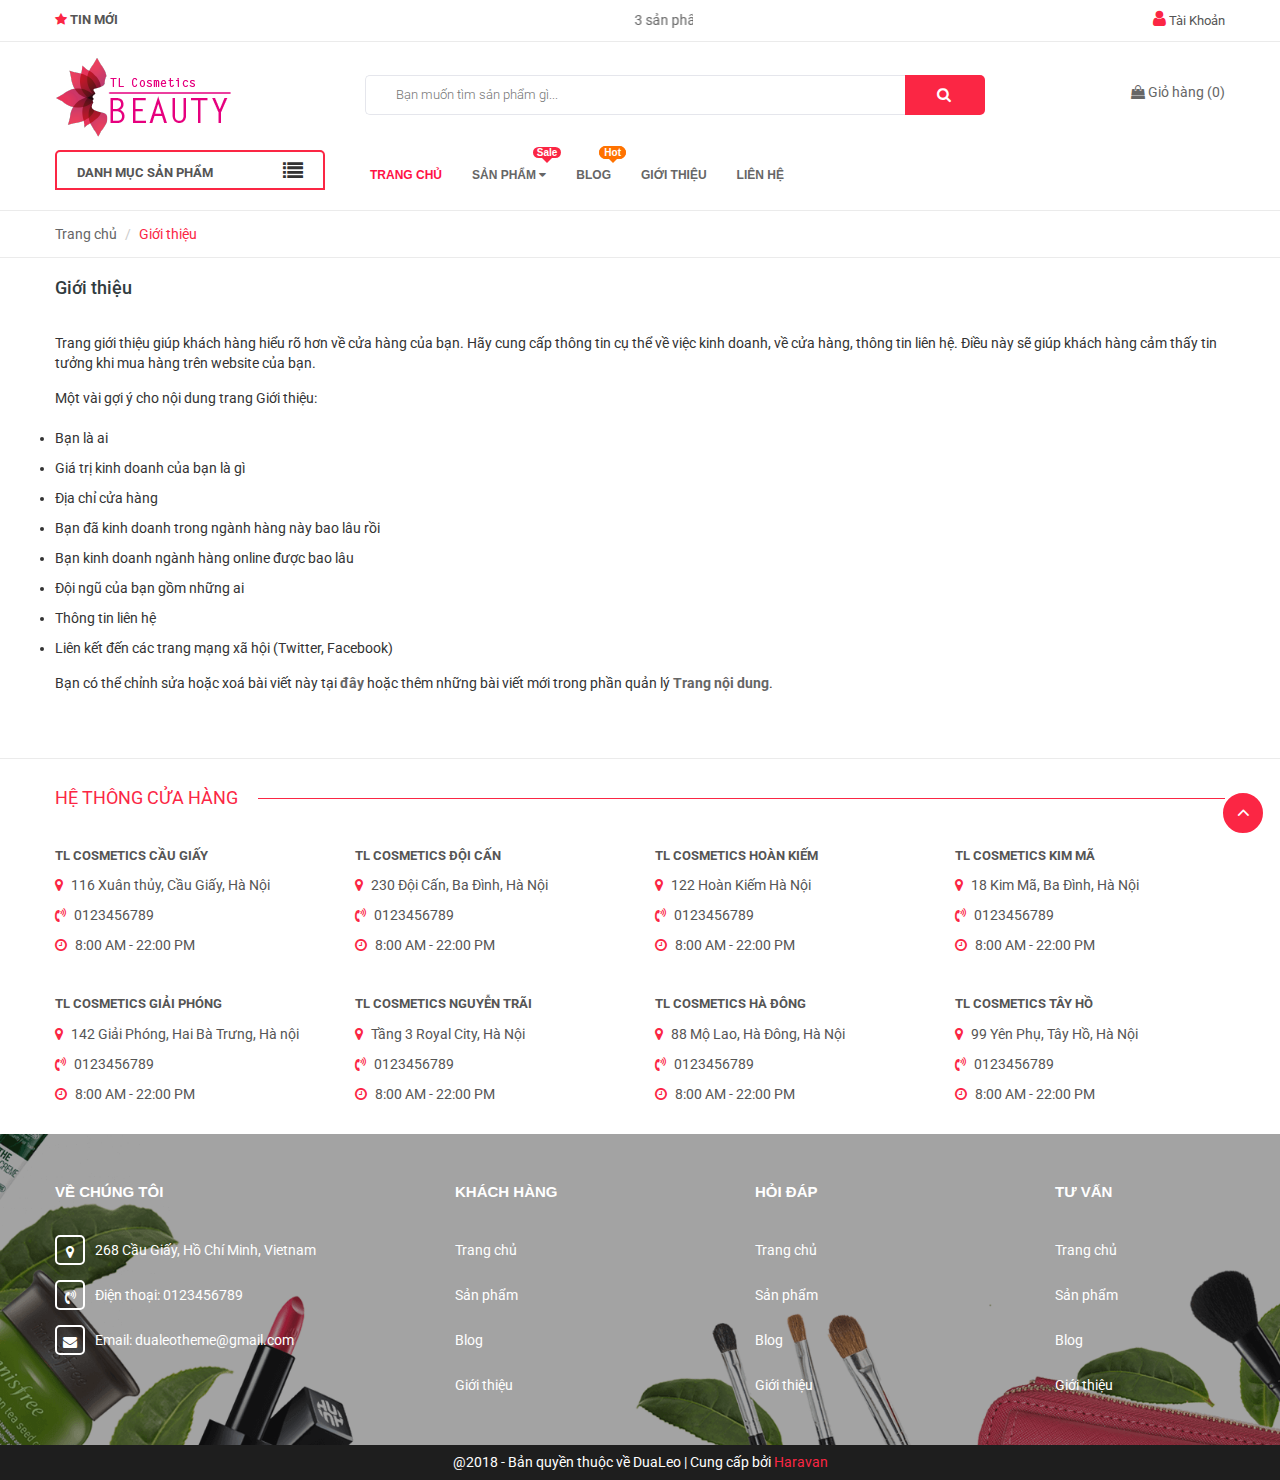
==== gioithieu.html @ 237da5cd "adf" ====
<!DOCTYPE html>
<html lang="en">
<head>
	<meta charset="UTF-8">
	    <meta http-equiv="X-UA-Compatible" content="IE=edge">
    <meta name="viewport" content="width=device-width, initial-scale=1, maximum-scale=1" />
	<title>BEAUTY</title>
	  <meta charset="utf-8">
	<meta name="viewport" content="width=device-width, initial-scale=1">
		<title>Giới Thiệu</title>
		    <link rel="stylesheet" href="css/owl.carousel.min.css">
    <link rel="stylesheet" href="css/slick.css">
    <link rel="stylesheet" href="css/slick-theme.css">
    <link rel="stylesheet" href="css/owl.theme.default.min.css">
	<link href="https://fonts.googleapis.com/css?family=Roboto:100,300,400,500,700,900" rel="stylesheet">
	<link rel="stylesheet" type="text/css" href="css/style.css" media="all">
	<link rel="stylesheet" type="text/css" href="css/style-mobi.css" media="all">
	<link rel="stylesheet" type="text/css" href="css/bootstrap.css" media="all">
	<link rel="stylesheet" href="https://cdnjs.cloudflare.com/ajax/libs/font-awesome/4.7.0/css/font-awesome.min.css">
	<link rel="stylesheet" href="js/owl-carousel/owl.carousel.css">
	<link rel="shortcut icon" href="img/logo.png" />
</head>
<body>
	<nav id="nav-mobile" class="hidden-md hidden-lg mm-menu mm-offcanvas  ">
	<div class="mm-panels">
	<div class="mm-panel mm-hasnavbar " id="mm-1">
		<div class="mm-navbar"><a class="mm-title">Danh mục</a></div>
		<ul class="mm-listview">
				<li>
					<a href="trangchu.html" title="">Trang chủ</a>
				</li>
				<li>
					<a class="mm-next v1" href="#mm-2"></a><a href="product.html" title="">Sản phẩm</a>
				</li>
				<li>
					<a href="blog.html" title="">Blog</a>
				</li>
				<li>
					<a href="gioithieu.html" title="">Giới thiệu</a>
				</li>
				<li>
					<a href="lienhe.html" title="">Liên hệ</a>
				</li>
			</ul></div>
			<div class="mm-panel mm-hasnavbar mm-highest" id="mm-2">
				<div class="mm-navbar">
				<a class="mm-btn mm-prev v2" href="#mm-1" data-target="#mm-1"></a><a class="mm-title" href="#mm-1">Sản phẩm</a></div><ul class="mm-listview">
						<li>
							<a href="#" title="">Son môi</a>
						</li>
						<li>
							<a href="#" title="">Cọ trang điểm</a>
						</li>
						<li>
							<a href="#" title="">Sữa tắm</a>
						</li>
						<li>
							<a class="mm-next v2" href="#mm-3" ></a><a href="#" title="">Dưỡng da</a>
						</li>
						<li>
							<a href="#" title="">Bộ trang điểm mắt</a>
						</li>
						<li>
							<a href="#" title="">Xịt khoáng</a>
						</li>
						<li>
							<a href="#" title="">Nước hoa</a>
						</li>
						<li>
							<a href="#" title="">Chăm sóc tóc</a>
						</li>
						<li>
							<a href="#" title="">Sản phẩm nổi bật</a>
						</li>
					</ul></div>
				<div class="mm-panel mm-hasnavbar mm-hidden " id="mm-3"><div class="mm-navbar"><a class="mm-btn mm-prev v3" href="#mm-2" data-target="#mm-2"></a><a class="mm-title" href="#mm-2">Dưỡng da</a></div><ul class="mm-listview">
								<li><a href="#" title="">Menu con demo</a></li>
								<li><a href="#" title="">Menu con demo</a></li>
								<li><a href="#" title="">Menu con demo</a></li>
							</ul></div>
						</div></nav>


<div class="div-body mm-page mm-slideout">
<div class="container-fluid">
	<div class="topbar">
	<div class="container">
		<div class="row">
		<div class="col-lg-7 col-md-7 col-sm-9 hidden-xs">
			<div class="conatct_top">
				
				<span class="tinmoi"><i class="fa fa-star" aria-hidden="true"></i> TIN MỚI</span>
				<div class="ticker">
						<marquee behavior="scroll" direction="left" onmouseover="this.stop();" onmouseout="this.start();">
								
								<a class="title_ticker" title="3 sản phẩm nổi tiếng nào của Dior bất ngờ bị thu hồi tại Việt Nam" href="#">3 sản phẩm nổi tiếng nào của Dior bất ngờ bị thu hồi tại Việt Nam</a>
								
								<a class="title_ticker" title="3CE lại ra son kem mới, giá rẻ bằng son kem lì trước đó nhưng cây son bự hơn" href="#">3CE lại ra son kem mới, giá rẻ bằng son kem lì trước đó nhưng cây son bự hơn</a>
								
								<a class="title_ticker" title="Để trang điểm mà không lo bị mụn, các cô nàng hãy lưu ý những điều này" href="#">Để trang điểm mà không lo bị mụn, các cô nàng hãy lưu ý những điều này</a>
								
								<a class="title_ticker" title="Kem chống nắng được đánh giá cao vì thấm nhanh và không nhờn rít" href="#">Kem chống nắng được đánh giá cao vì thấm nhanh và không nhờn rít</a>
								
								<a class="title_ticker" title="Bài viết mẫu" href="#">Bài viết mẫu</a>
								
							</marquee>
				</div>

			</div>
		</div>
		<div class="col-lg-5 col-md-5 col-sm-3 col-xs-12">
			<div class="login">
				<i class="fa fa-user" aria-hidden="true"></i>
				<a href="">Tài Khoản</a>
				<div class="use">
					<a title="Đăng Ký " href="dangky.html">Đăng Ký</a>
					<a title="Đăng Nhập" href="dangnhap.html">Đăng Nhập</a>
				</div>
			</div>

		</div>
	</div>
	</div>
	</div>
	<div class="header">
		<div class="container">
			<div class="row">
		<div class="header-top">
			<div class="menu-bar hidden-md hidden-lg">
								<a href="#nav-mobile">
									<i class="fa fa-align-justify"></i>
								</a>
							</div>
			<div class="logo_top col-lg-3 col-md-3">
				<a href="trangchu.html">
					<img src="img/logo.png">
				</a>
			</div>
			<div class="cart-mobi hidden-md hidden-lg">
				
				<div class="cart">
					<a class="cart_pcs" href="cart.html"><i class="fa fa-shopping-bag" aria-hidden="true"></i> <span class="t_line"> <span class="cartCount  count_item_pr">0</span></span></a>
					<div class="top-cart-content">
					<ul id="cart-sidebar" class="mini-products-list count_li">
	<ul class="list-item-cart">
	   <li class="item ">
	      <div class="wrap_item">
	         <a class="product-image" href="#" title="Son Christian Louboutin Diva"><img alt="#" src="img/son4.png" width="80"></a>
	         <div class="detail-item">
	            <div class="product-details">
	               <a href="javascript:;" data-id="1034985625" title="Xóa" class="remove-item-cart fa fa-times">&nbsp;</a>
	               <h3 class="product-name text1line"> <a href="#" title="Son Christian Louboutin Diva">Son Christian Louboutin Diva - Nâu</a></h3>
	            </div>
	            <div class="product-details-bottom">
	               <span class="price">2,850,000₫</span><span class="hidden quaty item_quanty_count"> x 1</span>
	            </div>
	         </div>
	      </div>
	   </li>
	</ul>
					<div class="wrap_total">
						<div class="top-subtotal hidden">Phí vận chuyển: <span class="pricex">Tính khi thanh toán</span>
						</div>
						<div class="top-subtotal">Tổng tiền: <span class="price">2,850,000₫</span></div></div>
						<div class="wrap_button">
							<div class="actions">
								<a href="cart.html" class="btn btn-gray btn-cart-page pink"><span>Đến giỏ hàng</span></a> <a href="#" class="btn btn-gray btn-checkout pink"><span>Thanh toán</span></a> </div>
						</div>
				</ul>
				</div>
				</div>
			</div>
			<div class="col-lg-7 col-md-7 col-sm-12 col-xs-12 ">
				<div class="search">
				<form class="input-group search-bar" action="/search" method="get" role="search">
		<input type="search" name="q" value="" placeholder="Bạn muốn tìm sản phẩm gì... " class="input-group-field st-default-search-input search-text" autocomplete="off" required="">
		<span class="input-group-btn">
			<button type="search" class="btn icon-fallback-text">
				<i class="fa fa-search" aria-hidden="true"></i>
			</button>
		</span>
	</form>
</div>
			</div>
			<div class="col-lg-2 col-md-2 col-sm-2 hidden-sm hidden-xs ">

				<div class="cart">
					<a class="cart_pcs" href="cart.html"><i class="fa fa-shopping-bag" aria-hidden="true"></i> <span class="t_line"> Giỏ hàng (<span class="cartCount  count_item_pr">0</span>)</span></a>
					<div class="top-cart-content">
					<ul id="cart-sidebar" class="mini-products-list count_li">
	<ul class="list-item-cart">
	   <li class="item ">
	      <div class="wrap_item">
	         <a class="product-image" href="#" title="Son Christian Louboutin Diva"><img alt="#" src="img/son4.png" width="80"></a>
	         <div class="detail-item">
	            <div class="product-details">
	               <a href="javascript:;" data-id="1034985625" title="Xóa" class="remove-item-cart fa fa-times">&nbsp;</a>
	               <h3 class="product-name text1line"> <a href="#" title="Son Christian Louboutin Diva">Son Christian Louboutin Diva - Nâu</a></h3>
	            </div>
	            <div class="product-details-bottom">
	               <span class="price">2,850,000₫</span><span class="hidden quaty item_quanty_count"> x 1</span>
	            </div>
	         </div>
	      </div>
	   </li>
	</ul>
					<div class="wrap_total">
						<div class="top-subtotal hidden">Phí vận chuyển: <span class="pricex">Tính khi thanh toán</span>
						</div>
						<div class="top-subtotal">Tổng tiền: <span class="price">2,850,000₫</span></div></div>
						<div class="wrap_button">
							<div class="actions">
								<a href="cart.html" class="btn btn-gray btn-cart-page pink"><span>Đến giỏ hàng</span></a> <a href="#" class="btn btn-gray btn-checkout pink"><span>Thanh toán</span></a> </div>
						</div>
				</ul>
				</div>
				</div>

			</div>
		</div>
	</div>
</div>
<div class="container hidden-sm hidden-xs">
	<div class="row">
		<div class="menu">
			<div class="col-lg-3 col-md-3 col-sm-12 col-xs-12 col-mega hidden-sm hidden-xs">
				<div class="menu_mega">
					<div class="title_menu">
				<span class="title">DANH MỤC SẢN PHẨM</span>
				<i class="fa fa-list" aria-hidden="true"></i>
				</div>
				<div class="list_menu_header">
					<ul class="ul_menu">
		<li class="nav_item lv1">
			<a href="trangchu.html" title="Trang chủ">Trang chủ
				<span class="label_s">
					<i class="labels sale">sale</i>
				</span>
			</a>
		</li>
		<li class="nav_item lv1">
			<a href="product.html" title="Sản phẩm">Sản phẩm
					<i class="fa fa-angle-right"></i>
				</a>

			<ul class="ul_content_right_1">
				<li class="nav_item lv2 col-lg-3 col-md-3"><a href="product.html" title="Son môi">Son môi</a></li>
				<li class="nav_item lv2 col-lg-3 col-md-3"><a href="product.html" title="Cọ trang điểm">Cọ trang điểm</a></li>
				<li class="nav_item lv2 col-lg-3 col-md-3"><a href="product.hrml" title="Sữa tắm">Sữa tắm</a></li>
				<li class="nav_item lv2 col-lg-3 col-md-3">
					<a href="#" title="Dưỡng da">Dưỡng da</a>
					<ul class="ul_content_right_2">
						<li class="nav_item lv3"><a href="#" title="Menu con demo">Menu con demo</a></li>
						<li class="nav_item lv3"><a href="#" title="Menu con demo">Menu con demo</a></li>
						<li class="nav_item lv3"><a href="#" title="Menu con demo">Menu con demo</a></li>
					</ul>
				</li>
				<li class="nav_item lv2 col-lg-3 col-md-3"><a href="#" title="Bộ trang điểm mắt">Bộ trang điểm mắt</a></li>
				<li class="nav_item lv2 col-lg-3 col-md-3"><a href="#" title="Xịt khoáng">Xịt khoáng</a></li>
				<li class="nav_item lv2 col-lg-3 col-md-3"><a href="#" title="Nước hoa">Nước hoa</a></li>
				<li class="nav_item lv2 col-lg-3 col-md-3"><a href="#" title="Chăm sóc tóc">Chăm sóc tóc</a></li>
				<li class="nav_item lv2 col-lg-3 col-md-3"><a href="#" title="Sản phẩm nổi bật">Sản phẩm nổi bật</a></li>
			</ul>
		</li>
		<li class="nav_item lv1">
			<a href="blog.html" title="Blog">Blog
				<span class="label_s">
					<i class="labels hot">hot</i>
				</span>
			</a>
		</li>
		<li class="nav_item lv1">
			<a href="gioithieu.html" title="Giới thiệu">Giới thiệu
				<span class="label_s">
				</span>
			</a>
		</li>
		<li class="nav_item lv1">
			<a href="lienhe.html" title="Liên hệ">Liên hệ
				<span class="label_s">
					<i class="labels new">new</i>
				</span>
			</a>
		</li>
		<li class="nav_item lv1">
			<a href="#" title="Xem thêm">Xem thêm</a>
		</li>
	</ul>
				</div>
			</div>
			</div>
			<div class="col-lg-9 col-md-9">
	<div class="main_nav_header">
	<nav class="hidden-sm hidden-xs nav-main">
	<div class="menu_hed head_1">
		<ul class="nav nav_1">
			<li class=" nav-item nav-items active  ">
				<a class="nav-link" href="trangchu.html">TRANG CHỦ <span class="label_"></span></a>
			</li>
			<li class="menu_hover nav-item nav-items ">
				<a href="product.html" class="nav-link ">
					SẢN PHẨM <i class="fa fa-caret-down" data-toggle="dropdown"></i>
					<span class="label_"><i class="label sale">sale</i></span></a>
					<ul class="dropdown-menu v1 border-box">
					<li class="nav-item-lv2">
						<a class="nav-link" href="#">Son môi</a>
					</li>
					<li class="nav-item-lv2">
						<a class="nav-link" href="#">Cọ trang điểm</a>
					</li>
					<li class="nav-item-lv2">
						<a class="nav-link" href="#">Sữa tắm</a>
					</li>
					<li class="dropdown-submenu nav-items nav-item-lv2">
						<a class="nav-link" href="#">Dưỡng da 
						<i class="fa fa-caret-right" data-toggle="dropdown"></i> 
					</a>
					<ul class="dropdown-menu v2 border-box">
						<li class="nav-item-lv3">
							<a class="nav-link" href="#">Menu con demo</a>
						</li>
						<li class="nav-item-lv3">
							<a class="nav-link" href="#">Menu con demo</a>
						</li>
						<li class="nav-item-lv3">
							<a class="nav-link" href="#">Menu con demo</a>
						</li>
					</ul>
				</li>
					<li class="nav-item-lv2">
						<a class="nav-link" href="#">Bộ trang điểm mắt</a>
					</li>
					<li class="nav-item-lv2">
						<a class="nav-link" href="#">Xịt khoáng</a>
					</li>
					<li class="nav-item-lv2">
						<a class="nav-link" href="#">Nước hoa</a>
					</li>
					<li class="nav-item-lv2">
						<a class="nav-link" href="#">Chăm sóc tóc</a>
					</li>
					<li class="nav-item-lv2">
						<a class="nav-link" href="#">Sản phẩm nổi bật</a>
					</li>
				</ul>
			</li>
			<li class=" nav-item nav-items  ">
				<a class="nav-link" href="blog.html">BLOG
					<span class="label_">
						<i class="label hot">hot</i>
					</span></a>
			</li>
			<li class=" nav-item nav-items  ">
				<a class="nav-link" href="gioithieu.html">GIỚI THIỆU<span class="label_"></span></a>
			</li>
			<li class=" nav-item nav-items  ">
				<a class="nav-link" href="lienhe.html">LIÊN HỆ <span class="label_"></span></a>
			</li>
		</ul>
	</div>
</nav>
	</div>
	</div>
		</div>

		</div>
	</div>
	</div>
</div>






<div class="main">
<div class="bread">
	<div class="container">
	<nav aria-label="breadcrumb">
  <ol class="breadcrumb">
    <li class="breadcrumb-item"><a href="trangchu.html">Trang chủ</a></li>
    <li class="breadcrumb-item active" aria-current="page">Giới thiệu</li>
  </ol>
</nav>
</div>
</div>
<div class="gioithieu">
	<div class="container">
		<div class="row">
			<div class="col-xs-12 col-sm-12 col-md-12">
				<div class="title_head">
					<h4 class="title_center_page left">
					<span>Giới thiệu</span>
					</h4>
				</div>
				<div class="content-page">
					<p>Trang giới thiệu giúp khách hàng hiểu rõ hơn về cửa hàng của bạn. Hãy cung cấp thông tin cụ thể về việc kinh doanh, về cửa hàng, thông tin liên hệ. Điều này sẽ giúp khách hàng cảm thấy tin tưởng khi mua hàng trên website của bạn.</p>
					<p>Một vài gợi ý cho nội dung trang Giới thiệu:</p>
					<div>
						<ul>
							<li>
								<span>Bạn là ai</span>
							</li>
							<li>
								<span>Giá trị kinh doanh của bạn là gì</span>
							</li>
							<li>
								<span>Địa chỉ cửa hàng</span>
							</li>
							<li>
								<span>Bạn đã kinh doanh trong ngành hàng này bao lâu rồi</span>
							</li>
							<li>
								<span>Bạn kinh doanh ngành hàng online được bao lâu</span>
						</li>
						<li>
							<span>Đội ngũ của bạn gồm những ai</span>
						</li>
						<li>
							<span>Thông tin liên hệ</span>
						</li>
						<li>
							<span>Liên kết đến các trang mạng xã hội (Twitter, Facebook)</span>
						</li>
					</ul>
				</div>
				<p>Bạn có thể chỉnh sửa hoặc xoá bài viết này tại <a href="#"><strong>đây</strong></a> hoặc thêm những bài viết mới trong phần quản lý <a href="#"><strong>Trang nội dung</strong></a>.</p>
				</div>
			</div>
		</div>
	</div>
</div>
<div class="container padding-top-15">
			<div class="title-1 ">
    				<h4>HỆ THÔNG CỬA HÀNG</h4>
    			</div>
			<div class="row row-res">
				<div class="col-lg-3 col-md-3 col-sm-6 col-xs-12">
					<div class="address">
						<div class="title-add">
							<p>TL COSMETICS CẦU GIẤY</p>
						</div>
						<div class="item-add">
							<span><i class="fa fa-map-marker" aria-hidden="true"></i> 116 Xuân thủy, Cầu Giấy, Hà Nội</span>
							<span><i class="fa fa-volume-control-phone" aria-hidden="true"></i> 0123456789</span>
							<span><i class="fa fa-clock-o" aria-hidden="true"></i> 8:00 AM - 22:00 PM</span>
						</div>
					</div>
				</div>
				<div class="col-lg-3 col-md-3 col-sm-6 col-xs-12">
					<div class="address">
						<div class="title-add">
							<p>TL COSMETICS ĐỘI CẤN</p>
						</div>
						<div class="item-add">
							<span><i class="fa fa-map-marker" aria-hidden="true"></i> 230 Đội Cấn, Ba Đình, Hà Nội</span>
							<span><i class="fa fa-volume-control-phone" aria-hidden="true"></i> 0123456789</span>
							<span><i class="fa fa-clock-o" aria-hidden="true"></i> 8:00 AM - 22:00 PM</span>
						</div>
					</div>
				</div>
				<div class="col-lg-3 col-md-3 col-sm-6 col-xs-12">
					<div class="address">
						<div class="title-add">
							<p>TL COSMETICS HOÀN KIẾM</p>
						</div>
						<div class="item-add">
							<span><i class="fa fa-map-marker" aria-hidden="true"></i> 122 Hoàn Kiếm Hà Nội</span>
							<span><i class="fa fa-volume-control-phone" aria-hidden="true"></i> 0123456789</span>
							<span><i class="fa fa-clock-o" aria-hidden="true"></i> 8:00 AM - 22:00 PM</span>
						</div>
					</div>
				</div>
				<div class="col-lg-3 col-md-3 col-sm-6 col-xs-12">
					<div class="address">
						<div class="title-add">
							<p>TL COSMETICS KIM MÃ</p>
						</div>
						<div class="item-add">
							<span><i class="fa fa-map-marker" aria-hidden="true"></i> 18 Kim Mã, Ba Đình, Hà Nội</span>
							<span><i class="fa fa-volume-control-phone" aria-hidden="true"></i> 0123456789</span>
							<span><i class="fa fa-clock-o" aria-hidden="true"></i> 8:00 AM - 22:00 PM</span>
						</div>
					</div>
				</div>
				<div class="col-lg-3 col-md-3 col-sm-6 col-xs-12">
					<div class="address">
						<div class="title-add">
							<p>TL COSMETICS GIẢI PHÓNG</p>
						</div>
						<div class="item-add">
							<span><i class="fa fa-map-marker" aria-hidden="true"></i> 142 Giải Phóng, Hai Bà Trưng, Hà nội</span>
							<span><i class="fa fa-volume-control-phone" aria-hidden="true"></i> 0123456789</span>
							<span><i class="fa fa-clock-o" aria-hidden="true"></i> 8:00 AM - 22:00 PM</span>
						</div>
					</div>
				</div>
				<div class="col-lg-3 col-md-3 col-sm-6 col-xs-12">
					<div class="address">
						<div class="title-add">
							<p>TL COSMETICS NGUYỄN TRÃI</p>
						</div>
						<div class="item-add">
							<span><i class="fa fa-map-marker" aria-hidden="true"></i> Tầng 3 Royal City, Hà Nội</span>
							<span><i class="fa fa-volume-control-phone" aria-hidden="true"></i> 0123456789</span>
							<span><i class="fa fa-clock-o" aria-hidden="true"></i> 8:00 AM - 22:00 PM</span>
						</div>
					</div>
				</div>
				<div class="col-lg-3 col-md-3 col-sm-6 col-xs-12">
					<div class="address">
						<div class="title-add">
							<p>TL COSMETICS HÀ ĐÔNG</p>
						</div>
						<div class="item-add">
							<span><i class="fa fa-map-marker" aria-hidden="true"></i> 88 Mộ Lao, Hà Đông, Hà Nội</span>
							<span><i class="fa fa-volume-control-phone" aria-hidden="true"></i> 0123456789</span>
							<span><i class="fa fa-clock-o" aria-hidden="true"></i> 8:00 AM - 22:00 PM</span>
						</div>
					</div>
				</div>
				<div class="col-lg-3 col-md-3 col-sm-6 col-xs-12">
					<div class="address">
						<div class="title-add">
							<p>TL COSMETICS TÂY HỒ</p>
						</div>
						<div class="item-add">
							<span><i class="fa fa-map-marker" aria-hidden="true"></i> 99 Yên Phụ, Tây Hồ, Hà Nội</span>
							<span><i class="fa fa-volume-control-phone" aria-hidden="true"></i> 0123456789</span>
							<span><i class="fa fa-clock-o" aria-hidden="true"></i> 8:00 AM - 22:00 PM</span>
						</div>
					</div>
				</div>
			</div>
		</div>
</div>
<div class="modal fade v1" id="myModal" role="dialog">
    <div class="modal-dialog">
    
      <!-- Modal content-->
      <div class="modal-content">
        <div class="modal-header">
          <button type="button" class="close" data-dismiss="modal">&times;</button>
          <div class="title-popup-cart">
			 <span class="your_product">Bạn đã thêm <span class="cart-popup-name"><a href="#" title="">Combo trang điểm mắt môi nhanh gọn</a> </span> vào giỏ hàng thành công ! </span>
		</div>
        </div>
        <div class="modal-body">
          <div class="title-quantity-popup">
				<span class="cart_status" onclick="window.location.href='#';">Giỏ hàng của bạn có <span class="cart-popup-count">0</span> sản phẩm </span>
			</div>
			<div class="thead-popup">
					<div style="width: 53%;" class="text-left">Sản phẩm</div>
					<div style="width: 15%;" class="text-center">Đơn giá</div>
					<div style="width: 15%;" class="text-center">Số lượng</div>
					<div style="width: 17%;" class="text-center">Thành tiền</div>
				</div>
				<div class="tbody-popup scrollbar-dynamic">
					<div class="item-popup">
						<div style="width: 15%;" class="border height image_ text-left">
							<div class="item-image"><a class="product-image" href="#" ><img  src="img/son3.png" width="90"></a>
							</div>
						</div>
					
					<div style="width:38.8%;" class="height text-left">
						<div class="item-info">
							<p class="item-name">
								<a class="text2line" href="#" title="">Son Ba Màu Maybelline Bitten 3.9g</a></p><span class="variant-title-popup"></span>
								<a href="javascript:;" class="remove-item-cart" title="Xóa" ><i class="fa fa-close"></i>&nbsp;&nbsp;Xoá</a>
						</div>
					</div>
					<div style="width: 15.2%;" class="border height text-center">
						<div class="item-price">
							<span class="price">140,000₫</span>
						</div>
					</div>
					<div class="zoa-qtt" style="width: 15.4%;">
                                        <button type="button" class="quantity-left-minus btn btn-number js-minus" data-type="minus" data-field="">
                                        </button>
                                        <input type="text" name="number" value="0" class="product_quantity_number js-number">
                                        <button type="button" class="quantity-right-plus btn btn-number js-plus" data-type="plus" data-field="">
                                        </button>
                                    </div>
                                    <div style="width: 15%;" class="border height text-center"><span class="cart-price"> <span class="price">140,000₫</span> </span></div>
				</div>
			</div>
        </div>
        <div class="modal-footer">
        	<div class="cart-total">
                            <strong class="cart-total-title">Tổng Cộng:</strong>
                            <span class="cart-total-price">0VNĐ</span>
                        </div>
          <div class="btn_cartt margin-top-15">
          	<a class="zoa-btn zoa-addcart v1 v2 "> Thanh toán ngay</a>
          <a class="zoa-btn zoa-addcart v1 "> Tới giỏ hàng </a>
          </div>
        </div>
      </div>
      
    </div>
  </div>
<footer id="footer">
	<div class="footer">
	<div class="container">
		<div class="row">
			<div class="col-lg-4 col-md-4 col-sm-6 col-xs-12 ">
				<h4>VỀ CHÚNG TÔI</h4>
				<ul>
					<li>
						<span class="icon-left"><i class="fa fa-map-marker" aria-hidden="true"></i></span>
						<span>268 Cầu Giấy, Hồ Chí Minh, Vietnam</span>
					</li>
					<li>
						<span class="icon-left"><i class="fa fa-volume-control-phone" aria-hidden="true"></i></span>
						<span>Điện thoại: <a href=""> 0123456789</a></span>
					</li>
					<li>
						<span class="icon-left"><i class="fa fa-envelope" aria-hidden="true"></i></span>
						<span>Email: <a href=""> dualeotheme@gmail.com</a></span>
					</li>
				</ul>
			</div>
			<div class="col-lg-3 col-md-3 col-sm-6 col-xs-12">
				<h4 class="cliked">KHÁCH HÀNG</h4>
				<ul class="ummm">
					<li>
						<a href="trangchu.html">Trang chủ</a>
					</li>
					<li>
						<a href="product.html">Sản phẩm</a>
					</li>
					<li>
						<a href="blog.html">Blog</a>
					</li>
					<li>
						<a href="gioithieu.html">Giới thiệu</a>
					</li>
				</ul>
			</div>
			<div class="col-lg-3 col-md-3 col-sm-6 col-xs-12">
				<h4 class="cliked">HỎI ĐÁP</h4>
				<ul class="ummm">
				<li>
						<a href="trangchu.html">Trang chủ</a>
					</li>
					<li>
						<a href="product.html">Sản phẩm</a>
					</li>
					<li>
						<a href="blog.html">Blog</a>
					</li>
					<li>
						<a href="gioithieu.html">Giới thiệu</a>
					</li>
				</ul>
			</div>
			<div class="col-lg-2 col-md-2 col-sm-6 col-xs-12">
				<h4 class="cliked">TƯ VẤN</h4>
				<ul class="ummm">
				<li>
						<a href="trangchu.html">Trang chủ</a>
					</li>
					<li>
						<a href="product.html">Sản phẩm</a>
					</li>
					<li>
						<a href="blog.html">Blog</a>
					</li>
					<li>
						<a href="gioithieu.html">Giới thiệu</a>
					</li>
				</ul>
			</div>
		</div>
	</div>
</div>
<div class="copy text-center">@2018 - Bản quyền thuộc về DuaLeo <span class="v1"><span class="hidden-xs"> | </span> Cung cấp bởi <a href="#">Haravan</a> </span></div>
<a href="#" class="scroll_top"><i class="fa fa-angle-up"></i></a>
</footer>


</div>










<div id="mm-blocker" class="mm-slideout"></div>

    <script src="js/jquery.js"></script>
    <script src="js/bootstrap.min.js"></script>
    <script src="js/owl.carousel.min.js"></script>
    <script src="js/slick.min.js"></script>
	<script src="js/main.js" type="text/javascript"></script>
</body>
</html>
---- css/style.css ----
.text-center{
		text-align: center;
	}
.margin-0 {
  margin: 0px !important; }

.margin-vertical-0 {
  margin-top: 0px !important;
  margin-bottom: 0px !important; }

.margin-horizontal-0 {
  margin-left: 0px !important;
  margin-right: 0px !important; }

.margin-top-0 {
  margin-top: 0px !important; }

.margin-bottom-0 {
  margin-bottom: 0px !important; }

.margin-left-0 {
  margin-left: 0px !important; }

.margin-right-0 {
  margin-right: 0px !important; }

/* Padding */
.padding-0 {
  padding: 0px !important; }

.padding-vertical-0 {
  padding-top: 0px !important;
  padding-bottom: 0px !important; }

.padding-horizontal-0 {
  padding-left: 0px !important;
  padding-right: 0px !important; }

.padding-top-0 {
  padding-top: 0px !important; }

.padding-bottom-0 {
  padding-bottom: 0px !important; }

.padding-left-0 {
  padding-left: 0px !important; }

.padding-right-0 {
  padding-right: 0px !important; }

/* Margin */
.margin-5 {
  margin: 5px !important; }

.margin-vertical-5 {
  margin-top: 5px !important;
  margin-bottom: 5px !important; }

.margin-horizontal-5 {
  margin-left: 5px !important;
  margin-right: 5px !important; }

.margin-top-5 {
  margin-top: 5px !important; }

.margin-bottom-5 {
  margin-bottom: 5px !important; }

.margin-left-5 {
  margin-left: 5px !important; }

.margin-right-5 {
  margin-right: 5px !important; }

/* Padding */
.padding-5 {
  padding: 5px !important; }

.padding-vertical-5 {
  padding-top: 5px !important;
  padding-bottom: 5px !important; }

.padding-horizontal-5 {
  padding-left: 5px !important;
  padding-right: 5px !important; }

.padding-top-5 {
  padding-top: 5px !important; }

.padding-bottom-5 {
  padding-bottom: 5px !important; }

.padding-left-5 {
  padding-left: 5px !important; }

.padding-right-5 {
  padding-right: 5px !important; }

/* Margin */
.margin-10 {
  margin: 10px !important; }

.margin-vertical-10 {
  margin-top: 10px !important;
  margin-bottom: 10px !important; }

.margin-horizontal-10 {
  margin-left: 10px !important;
  margin-right: 10px !important; }

.margin-top-10 {
  margin-top: 10px !important; }

.margin-bottom-10 {
  margin-bottom: 10px !important; }

.margin-left-10 {
  margin-left: 10px !important; }

.margin-right-10 {
  margin-right: 10px !important; }

/* Padding */
.padding-10 {
  padding: 10px !important; }

.padding-vertical-10 {
  padding-top: 10px !important;
  padding-bottom: 10px !important; }

.padding-horizontal-10 {
  padding-left: 10px !important;
  padding-right: 10px !important; }

.padding-top-10 {
  padding-top: 10px !important; }

.padding-bottom-10 {
  padding-bottom: 10px !important; }

.padding-left-10 {
  padding-left: 10px !important; }

.padding-right-10 {
  padding-right: 10px !important; }

/* Margin */
.margin-15 {
  margin: 15px !important; }

.margin-vertical-15 {
  margin-top: 15px !important;
  margin-bottom: 15px !important; }

.margin-horizontal-15 {
  margin-left: 15px !important;
  margin-right: 15px !important; }

.margin-top-15 {
  margin-top: 15px !important; }

.margin-bottom-15 {
  margin-bottom: 15px !important; }

.margin-left-15 {
  margin-left: 15px !important; }

.margin-right-15 {
  margin-right: 15px !important; }

/* Padding */
.padding-15 {
  padding: 15px !important; }

.padding-vertical-15 {
  padding-top: 15px !important;
  padding-bottom: 15px !important; }

.padding-horizontal-15 {
  padding-left: 15px !important;
  padding-right: 15px !important; }

.padding-top-15 {
  padding-top: 15px !important; }

.padding-bottom-15 {
  padding-bottom: 15px !important; }

.padding-left-15 {
  padding-left: 15px !important; }

.padding-right-15 {
  padding-right: 15px !important; }

/* Margin */
.margin-20 {
  margin: 20px !important; }

.margin-vertical-20 {
  margin-top: 20px !important;
  margin-bottom: 20px !important; }

.margin-horizontal-20 {
  margin-left: 20px !important;
  margin-right: 20px !important; }

.margin-top-20 {
  margin-top: 20px !important; }

.margin-bottom-20 {
  margin-bottom: 20px !important; }

.margin-left-20 {
  margin-left: 20px !important; }

.margin-right-20 {
  margin-right: 20px !important; }

/* Padding */
.padding-20 {
  padding: 20px !important; }

.padding-vertical-20 {
  padding-top: 20px !important;
  padding-bottom: 20px !important; }

.padding-horizontal-20 {
  padding-left: 20px !important;
  padding-right: 20px !important; }

.padding-top-20 {
  padding-top: 20px !important; }

.padding-bottom-20 {
  padding-bottom: 20px !important; }

.padding-left-20 {
  padding-left: 20px !important; }

.padding-right-20 {
  padding-right: 20px !important; }

/* Margin */
.margin-25 {
  margin: 25px !important; }

.margin-vertical-25 {
  margin-top: 25px !important;
  margin-bottom: 25px !important; }

.margin-horizontal-25 {
  margin-left: 25px !important;
  margin-right: 25px !important; }

.margin-top-25 {
  margin-top: 25px !important; }

.margin-bottom-25 {
  margin-bottom: 25px !important; }

.margin-left-25 {
  margin-left: 25px !important; }

.margin-right-25 {
  margin-right: 25px !important; }

/* Padding */
.padding-25 {
  padding: 25px !important; }

.padding-vertical-25 {
  padding-top: 25px !important;
  padding-bottom: 25px !important; }

.padding-horizontal-25 {
  padding-left: 25px !important;
  padding-right: 25px !important; }

.padding-top-25 {
  padding-top: 25px !important; }

.padding-bottom-25 {
  padding-bottom: 25px !important; }

.padding-left-25 {
  padding-left: 25px !important; }

.padding-right-25 {
  padding-right: 25px !important; }

/* Margin */
.margin-30 {
  margin: 30px !important; }

.margin-vertical-30 {
  margin-top: 30px !important;
  margin-bottom: 30px !important; }

.margin-horizontal-30 {
  margin-left: 30px !important;
  margin-right: 30px !important; }

.margin-top-30 {
  margin-top: 30px !important; }

.margin-bottom-30 {
  margin-bottom: 30px !important; }

.margin-left-30 {
  margin-left: 30px !important; }

.margin-right-30 {
  margin-right: 30px !important; }

/* Padding */
.padding-30 {
  padding: 30px !important; }

.padding-vertical-30 {
  padding-top: 30px !important;
  padding-bottom: 30px !important; }

.padding-horizontal-30 {
  padding-left: 30px !important;
  padding-right: 30px !important; }

.padding-top-30 {
  padding-top: 30px !important; }

.padding-bottom-30 {
  padding-bottom: 30px !important; }

.padding-left-30 {
  padding-left: 30px !important; }

.padding-right-30 {
  padding-right: 30px !important; }

/* Margin */
.margin-35 {
  margin: 35px !important; }

.margin-vertical-35 {
  margin-top: 35px !important;
  margin-bottom: 35px !important; }

.margin-horizontal-35 {
  margin-left: 35px !important;
  margin-right: 35px !important; }

.margin-top-35 {
  margin-top: 35px !important; }

.margin-bottom-35 {
  margin-bottom: 35px !important; }

.margin-left-35 {
  margin-left: 35px !important; }

.margin-right-35 {
  margin-right: 35px !important; }

/* Padding */
.padding-35 {
  padding: 35px !important; }

.padding-vertical-35 {
  padding-top: 35px !important;
  padding-bottom: 35px !important; }

.padding-horizontal-35 {
  padding-left: 35px !important;
  padding-right: 35px !important; }

.padding-top-35 {
  padding-top: 35px !important; }

.padding-bottom-35 {
  padding-bottom: 35px !important; }

.padding-left-35 {
  padding-left: 35px !important; }

.padding-right-35 {
  padding-right: 35px !important; }

/* Margin */
.margin-40 {
  margin: 40px !important; }

.margin-vertical-40 {
  margin-top: 40px !important;
  margin-bottom: 40px !important; }

.margin-horizontal-40 {
  margin-left: 40px !important;
  margin-right: 40px !important; }

.margin-top-40 {
  margin-top: 40px !important; }

.margin-bottom-40 {
  margin-bottom: 40px !important; }

.margin-left-40 {
  margin-left: 40px !important; }

.margin-right-40 {
  margin-right: 40px !important; }

/* Padding */
.padding-40 {
  padding: 40px !important; }

.padding-vertical-40 {
  padding-top: 40px !important;
  padding-bottom: 40px !important; }

.padding-horizontal-40 {
  padding-left: 40px !important;
  padding-right: 40px !important; }

.padding-top-40 {
  padding-top: 40px !important; }

.padding-bottom-40 {
  padding-bottom: 40px !important; }

.padding-left-40 {
  padding-left: 40px !important; }

.padding-right-40 {
  padding-right: 40px !important; }

/* Margin */
.margin-45 {
  margin: 45px !important; }

.margin-vertical-45 {
  margin-top: 45px !important;
  margin-bottom: 45px !important; }

.margin-horizontal-45 {
  margin-left: 45px !important;
  margin-right: 45px !important; }

.margin-top-45 {
  margin-top: 45px !important; }

.margin-bottom-45 {
  margin-bottom: 45px !important; }

.margin-left-45 {
  margin-left: 45px !important; }

.margin-right-45 {
  margin-right: 45px !important; }

/* Padding */
.padding-45 {
  padding: 45px !important; }

.padding-vertical-45 {
  padding-top: 45px !important;
  padding-bottom: 45px !important; }

.padding-horizontal-45 {
  padding-left: 45px !important;
  padding-right: 45px !important; }

.padding-top-45 {
  padding-top: 45px !important; }

.padding-bottom-45 {
  padding-bottom: 45px !important; }

.padding-left-45 {
  padding-left: 45px !important; }

.padding-right-45 {
  padding-right: 45px !important; }

/* Margin */
.margin-50 {
  margin: 50px !important; }

.margin-vertical-50 {
  margin-top: 50px !important;
  margin-bottom: 50px !important; }

.margin-horizontal-50 {
  margin-left: 50px !important;
  margin-right: 50px !important; }

.margin-top-50 {
  margin-top: 50px !important; }

.margin-bottom-50 {
  margin-bottom: 50px !important; }

.margin-left-50 {
  margin-left: 50px !important; }

.margin-right-50 {
  margin-right: 50px !important; }

/* Padding */
.padding-50 {
  padding: 50px !important; }

.padding-vertical-50 {
  padding-top: 50px !important;
  padding-bottom: 50px !important; }

.padding-horizontal-50 {
  padding-left: 50px !important;
  padding-right: 50px !important; }

.padding-top-50 {
  padding-top: 50px !important; }

.padding-bottom-50 {
  padding-bottom: 50px !important; }

.padding-left-50 {
  padding-left: 50px !important; }

.padding-right-50 {
  padding-right: 50px !important; }

/* Margin */
.margin-55 {
  margin: 55px !important; }

.margin-vertical-55 {
  margin-top: 55px !important;
  margin-bottom: 55px !important; }

.margin-horizontal-55 {
  margin-left: 55px !important;
  margin-right: 55px !important; }

.margin-top-55 {
  margin-top: 55px !important; }

.margin-bottom-55 {
  margin-bottom: 55px !important; }

.margin-left-55 {
  margin-left: 55px !important; }

.margin-right-55 {
  margin-right: 55px !important; }

/* Padding */
.padding-55 {
  padding: 55px !important; }

.padding-vertical-55 {
  padding-top: 55px !important;
  padding-bottom: 55px !important; }

.padding-horizontal-55 {
  padding-left: 55px !important;
  padding-right: 55px !important; }

.padding-top-55 {
  padding-top: 55px !important; }

.padding-bottom-55 {
  padding-bottom: 55px !important; }

.padding-left-55 {
  padding-left: 55px !important; }

.padding-right-55 {
  padding-right: 55px !important; }

/* Margin */
.margin-60 {
  margin: 60px !important; }

.margin-vertical-60 {
  margin-top: 60px !important;
  margin-bottom: 60px !important; }

.margin-horizontal-60 {
  margin-left: 60px !important;
  margin-right: 60px !important; }

.margin-top-60 {
  margin-top: 60px !important; }

.margin-bottom-60 {
  margin-bottom: 60px !important; }

.margin-left-60 {
  margin-left: 60px !important; }

.margin-right-60 {
  margin-right: 60px !important; }

/* Padding */
.padding-60 {
  padding: 60px !important; }

.padding-vertical-60 {
  padding-top: 60px !important;
  padding-bottom: 60px !important; }

.padding-horizontal-60 {
  padding-left: 60px !important;
  padding-right: 60px !important; }

.padding-top-60 {
  padding-top: 60px !important; }

.padding-bottom-60 {
  padding-bottom: 60px !important; }

.padding-left-60 {
  padding-left: 60px !important; }

.padding-right-60 {
  padding-right: 60px !important; }

/* Margin */
.margin-65 {
  margin: 65px !important; }

.margin-vertical-65 {
  margin-top: 65px !important;
  margin-bottom: 65px !important; }

.margin-horizontal-65 {
  margin-left: 65px !important;
  margin-right: 65px !important; }

.margin-top-65 {
  margin-top: 65px !important; }

.margin-bottom-65 {
  margin-bottom: 65px !important; }

.margin-left-65 {
  margin-left: 65px !important; }

.margin-right-65 {
  margin-right: 65px !important; }

/* Padding */
.padding-65 {
  padding: 65px !important; }

.padding-vertical-65 {
  padding-top: 65px !important;
  padding-bottom: 65px !important; }

.padding-horizontal-65 {
  padding-left: 65px !important;
  padding-right: 65px !important; }

.padding-top-65 {
  padding-top: 65px !important; }

.padding-bottom-65 {
  padding-bottom: 65px !important; }

.padding-left-65 {
  padding-left: 65px !important; }

.padding-right-65 {
  padding-right: 65px !important; }

/* Margin */
.margin-70 {
  margin: 70px !important; }

.margin-vertical-70 {
  margin-top: 70px !important;
  margin-bottom: 70px !important; }

.margin-horizontal-70 {
  margin-left: 70px !important;
  margin-right: 70px !important; }

.margin-top-70 {
  margin-top: 70px !important; }

.margin-bottom-70 {
  margin-bottom: 70px !important; }

.margin-left-70 {
  margin-left: 70px !important; }

.margin-right-70 {
  margin-right: 70px !important; }

/* Padding */
.padding-70 {
  padding: 70px !important; }

.padding-vertical-70 {
  padding-top: 70px !important;
  padding-bottom: 70px !important; }

.padding-horizontal-70 {
  padding-left: 70px !important;
  padding-right: 70px !important; }

.padding-top-70 {
  padding-top: 70px !important; }

.padding-bottom-70 {
  padding-bottom: 70px !important; }

.padding-left-70 {
  padding-left: 70px !important; }

.padding-right-70 {
  padding-right: 70px !important; }

/* Margin */
.margin-75 {
  margin: 75px !important; }

.margin-vertical-75 {
  margin-top: 75px !important;
  margin-bottom: 75px !important; }

.margin-horizontal-75 {
  margin-left: 75px !important;
  margin-right: 75px !important; }

.margin-top-75 {
  margin-top: 75px !important; }

.margin-bottom-75 {
  margin-bottom: 75px !important; }

.margin-left-75 {
  margin-left: 75px !important; }

.margin-right-75 {
  margin-right: 75px !important; }

/* Padding */
.padding-75 {
  padding: 75px !important; }

.padding-vertical-75 {
  padding-top: 75px !important;
  padding-bottom: 75px !important; }

.padding-horizontal-75 {
  padding-left: 75px !important;
  padding-right: 75px !important; }

.padding-top-75 {
  padding-top: 75px !important; }

.padding-bottom-75 {
  padding-bottom: 75px !important; }

.padding-left-75 {
  padding-left: 75px !important; }

.padding-right-75 {
  padding-right: 75px !important; }

/* Margin */
.margin-80 {
  margin: 80px !important; }

.margin-vertical-80 {
  margin-top: 80px !important;
  margin-bottom: 80px !important; }

.margin-horizontal-80 {
  margin-left: 80px !important;
  margin-right: 80px !important; }

.margin-top-80 {
  margin-top: 80px !important; }

.margin-bottom-80 {
  margin-bottom: 80px !important; }

.margin-left-80 {
  margin-left: 80px !important; }

.margin-right-80 {
  margin-right: 80px !important; }

/* Padding */
.padding-80 {
  padding: 80px !important; }

.padding-vertical-80 {
  padding-top: 80px !important;
  padding-bottom: 80px !important; }

.padding-horizontal-80 {
  padding-left: 80px !important;
  padding-right: 80px !important; }

.padding-top-80 {
  padding-top: 80px !important; }

.padding-bottom-80 {
  padding-bottom: 80px !important; }

.padding-left-80 {
  padding-left: 80px !important; }

.padding-right-80 {
  padding-right: 80px !important; }

/* Margin */
.margin-85 {
  margin: 85px !important; }

.margin-vertical-85 {
  margin-top: 85px !important;
  margin-bottom: 85px !important; }

.margin-horizontal-85 {
  margin-left: 85px !important;
  margin-right: 85px !important; }

.margin-top-85 {
  margin-top: 85px !important; }

.margin-bottom-85 {
  margin-bottom: 85px !important; }

.margin-left-85 {
  margin-left: 85px !important; }

.margin-right-85 {
  margin-right: 85px !important; }

/* Padding */
.padding-85 {
  padding: 85px !important; }

.padding-vertical-85 {
  padding-top: 85px !important;
  padding-bottom: 85px !important; }

.padding-horizontal-85 {
  padding-left: 85px !important;
  padding-right: 85px !important; }

.padding-top-85 {
  padding-top: 85px !important; }

.padding-bottom-85 {
  padding-bottom: 85px !important; }

.padding-left-85 {
  padding-left: 85px !important; }

.padding-right-85 {
  padding-right: 85px !important; }

/* Margin */
.margin-90 {
  margin: 90px !important; }

.margin-vertical-90 {
  margin-top: 90px !important;
  margin-bottom: 90px !important; }

.margin-horizontal-90 {
  margin-left: 90px !important;
  margin-right: 90px !important; }

.margin-top-90 {
  margin-top: 90px !important; }

.margin-bottom-90 {
  margin-bottom: 90px !important; }

.margin-left-90 {
  margin-left: 90px !important; }

.margin-right-90 {
  margin-right: 90px !important; }

/* Padding */
.padding-90 {
  padding: 90px !important; }

.padding-vertical-90 {
  padding-top: 90px !important;
  padding-bottom: 90px !important; }

.padding-horizontal-90 {
  padding-left: 90px !important;
  padding-right: 90px !important; }

.padding-top-90 {
  padding-top: 90px !important; }

.padding-bottom-90 {
  padding-bottom: 90px !important; }

.padding-left-90 {
  padding-left: 90px !important; }

.padding-right-90 {
  padding-right: 90px !important; }

/* Margin */
.margin-95 {
  margin: 95px !important; }

.margin-vertical-95 {
  margin-top: 95px !important;
  margin-bottom: 95px !important; }

.margin-horizontal-95 {
  margin-left: 95px !important;
  margin-right: 95px !important; }

.margin-top-95 {
  margin-top: 95px !important; }

.margin-bottom-95 {
  margin-bottom: 95px !important; }

.margin-left-95 {
  margin-left: 95px !important; }

.margin-right-95 {
  margin-right: 95px !important; }

/* Padding */
.padding-95 {
  padding: 95px !important; }

.padding-vertical-95 {
  padding-top: 95px !important;
  padding-bottom: 95px !important; }

.padding-horizontal-95 {
  padding-left: 95px !important;
  padding-right: 95px !important; }

.padding-top-95 {
  padding-top: 95px !important; }

.padding-bottom-95 {
  padding-bottom: 95px !important; }

.padding-left-95 {
  padding-left: 95px !important; }

.padding-right-95 {
  padding-right: 95px !important; }

/* Margin */
.margin-100 {
  margin: 100px !important; }

.margin-vertical-100 {
  margin-top: 100px !important;
  margin-bottom: 100px !important; }

.margin-horizontal-100 {
  margin-left: 100px !important;
  margin-right: 100px !important; }

.margin-top-100 {
  margin-top: 100px !important; }

.margin-bottom-100 {
  margin-bottom: 100px !important; }

.margin-left-100 {
  margin-left: 100px !important; }

.margin-right-100 {
  margin-right: 100px !important; }

/* Padding */
.padding-100 {
  padding: 100px !important; }

.padding-vertical-100 {
  padding-top: 100px !important;
  padding-bottom: 100px !important; }

.padding-horizontal-100 {
  padding-left: 100px !important;
  padding-right: 100px !important; }

.padding-top-100 {
  padding-top: 100px !important; }

.padding-bottom-100 {
  padding-bottom: 100px !important; }

.padding-left-100 {
  padding-left: 100px !important; }

.padding-right-100 {
  padding-right: 100px !important; }

	img{
		width: 100%;
	}
	a {
		text-decoration: none !important;
		transition: .4s !important;
	}
	ul li{
		list-style-type: none;
	}
	ul li a{
		text-decoration: none;
	}
	.row:before, .row:after {
	    content: " ";
	    display: table;
	}
	body{
	font-family: roboto !important ;
		margin: auto;
		padding: 0px;
		}
	.container {
	  padding-right: 15px;
	  padding-left: 15px;
	  margin-right: auto;
	  margin-left: auto; }


	.conatct_top span{
		font-weight: bold;
		font-size: 13px;
		color: #555555;
		float: left;
		margin-right: 10px;
	}
	.conatct_top span.tinmoi i{
		color: #fb2644;
	}
	.ticker {
    float: left;
    display: block;
    margin-left: 10px;
    overflow: hidden;
    position: relative;
    max-width: 600px;
    height: 40px;
    width: calc(100% - 115px);
    -webkit-width: calc(100% - 115px);
    -moz-width: calc(100% - 115px);
    -o-width: calc(100% - 115px);
    -os-width: calc(100% - 115px);
    line-height: 40px;
}
	.login {
		float: right;
	}
	.login a {
		color: #555555;
		font-size: 13px;
	}
	.login >i {
		color: #fb2644;
		font-size: 18px;
	}
	.login .use {
		transition: all 0.4s;
		visibility: hidden;
	    opacity: 0;
	    position: absolute;
	    top: 40px;
	    right: 0px;
	    width: 150px;
	    background: #fff;
	box-shadow: 0px 5px 11.88px 0.12px rgba(0, 0, 0, 0.1);
	    -webkit-box-shadow: 0px 5px 11.88px 0.12px rgba(0, 0, 0, 0.1);
	    border-top: 0px;
	    line-height: 24px;
	    padding: 0;
	    z-index: 1;
	    padding: 10px 0px;
	    transform: translateY(15px);
	}
	.use a {
		display: block;
		text-align: center;
	}
	.login:hover > .use{
		visibility: visible;
	    opacity: 1;
	    transform: translateY(0px);
	}
	.logo_top img{
		width: auto;
	}
	.top-cart-content {
	    transition: all 0.4s;
	    visibility: hidden;
	    opacity: 0;
	    position: absolute;
	    top: 73px;
	    right: 0px;
	    background: #fff;
	    box-shadow: 0px 5px 11.88px 0.12px rgba(0, 0, 0, 0.1);
	    -webkit-box-shadow: 0px 5px 11.88px 0.12px rgba(0, 0, 0, 0.1);
	    border-top: 0px;
	    line-height: 24px;
	    padding: 0;
	    z-index: 1;
	    padding: 10px 0px;
	    transform: translateY(15px);
	}
	.cart_pcs:hover ~ .top-cart-content{
	    visibility: visible;
	    opacity: 1;
	    transform: translateY(0px);
	}
	.top-cart-content:hover{
		visibility: visible;
	    opacity: 1;
	    transform: translateY(0px);
	}
	.cart{
		float: right;
	}
	.cart .cart_pcs{
		line-height: 100px;
	}
	.no-item {
	    min-width: 280px;
	    padding-right: 30px;
	}
	.top-cart-content ul {
		margin: 0;
		padding: 0;
	}
	.top-cart-content ul p{
		margin: 0;
	}
	ul#cart-sidebar {
    padding: 5px 0px;
    margin: 0;
    max-height: 582px;
    width: 300px;
    border-bottom: 0px;
}
ul#cart-sidebar .list-item-cart {
    max-height: 260px;
    overflow-y: auto;
    position: relative;
}
.wrap_total {
    padding: 10px 15px 0px;
    margin-top: 10px;
}
.top-subtotal .price, .top-subtotal .pricex {
    font-weight: 700;
    color: #ff5959;
    text-align: right !important;
    float: right;
}
.top-cart-content .actions .btn-checkout {
    font-family: "Roboto", sans-serif;
    font-size: 14px;
    width: 100%;
    float: left;
    display: block;
    height: 38px;
    margin-top: 10px;
    border-radius: 5px;
    line-height: 38px;
    padding: 0px;
    color: #fff;
    font-weight: 400;
    background: #fb2644;
    border: solid 1px #fb2644;
}
.top-cart-content .actions .btn-checkout:hover{
	color: #fb2644;
	background: #fff;
}
.top-cart-content .actions .btn-cart-page.pink {
    background: #fff;
    border: solid 1px #fb2644;
    color: #fb2644;
}
.top-cart-content .actions .btn-cart-page {
    width: 100%;
    display: block;
    float: left;
    margin-left: 0px;
    height: 38px;
    border-radius: 5px;
    padding: 0px;
    line-height: 38px;
    font-weight: 400;
    background: #fff;
    border: solid 1px #7f7f7f;
}
.wrap_button{
	float: left;
	width: 100%;
	    padding: 0px 15px 15px;
	    margin-top: 30px;
}
.top-cart-content li.item .wrap_item {
    overflow: hidden;
    padding: 10px 20px 10px 0px;
    border-bottom: solid 1px #ebebeb;
    width: 100%;
    float: left;
}
.top-cart-content li.item .product-image {
    float: left;
    display: block;
    width: 65px;
    position: relative;
    margin-right: 15px;
    border: solid 1px #ebebeb;
    padding: 5px;
}
.top-cart-content li.item .detail-item {
    display: block;
    float: left;
    width: calc(100% - 85px);
    -o-width: calc(100% - 85px);
    -moz-width: calc(100% - 85px);
    -webkit-width: calc(100% - 85px);
}
.top-cart-content li.item .detail-item .remove-item-cart {
    position: absolute;
    right: 10px;
    font-size: 13px;
    color: #333;
    text-align: center;
    padding: 0px;
    width: 20px;
    height: 20px;
    line-height: 20px;
}
.top-cart-content .product-name {
    font-family: "Roboto", sans-serif;
    margin: 0;
    font-weight: 400;
    width: 160px;
    line-height: 18px;
    padding-right: 12px;
    text-overflow: ellipsis;
    font-weight: 400;
    overflow: hidden;
}
.top-cart-content .product-name a {
    font-size: 14px;
    line-height: normal;
    line-height: 18px !important;
    font-weight: 400;
    color: #555555;
}
.top-cart-content .product-details-bottom span {
    font-family: "Roboto", sans-serif;
    font-size: 14px;
    font-weight: 700;
    color: #ff5959;
}
.top-cart-content li.item {
    overflow: hidden;
    padding: 0px 15px;
    position: relative;
}

	.menu_mega .list_menu_header{
		 transition: all 0.4s;
	    visibility: hidden;
	    display: none;
	    opacity: 0;
		position: relative;
		z-index: 999;
	    left: 0;
	    width: 100%;
	    padding: 0px;
	}
	.menu_mega .title_menu i {
		    line-height: 38px;
	    font-size: 20px;
	    right: 20px;
	    position: absolute;
	}
	.menu_mega:hover > .list_menu_header{
		display: block;
		    visibility: visible;
	    opacity: 1;
	}
	.topbar{
		height: 42px;
	    line-height: 40px;
	    width: 100%;
	    float: left;
	    border-bottom: solid 1px #ebebeb;
	}
	.logo_top a {
		line-height: 108px;
	}
	.search .input-group input{
		width: 100%;
	    margin-left: 0;
	    margin-bottom: 0;
	    height: 40px;
	    padding: 0 20px 0 30px;
	    font-size: 13px;
	    font-family: "Roboto", sans-serif;
	    font-weight: 300;
	    max-width: 100%;
	    display: block;
	    border-radius: 4px;
	    outline: none;
	    border: solid 1px #e5e6ec;
	    border-right: 0px;
	    border-top-left-radius: 5px;
	    border-bottom-left-radius: 5px;
	}
	.search .input-group button{
	background: #fb2644;
	    color: #fff;
	    font-size: 18px;
	    height: 40px;
	    width: 75px;
	    font-weight: bold;
	    border: none;
	    text-transform: uppercase;
	    border-top-right-radius: 5px;
	    border-bottom-right-radius: 5px;
	    outline: none !important;
	}
	.search .input-group button i {
		font-size: 15px;
		position: absolute;
	    top: 12px;
	    left: 32px;
	}
	.search .input-group .input-group-btn{
		right: 6%;
	}
	.search .input-group{
		width: 100%;
	}
	.search {
		margin: 0px 0px 0px 10px;
	    display: flex;
	    align-items: center;
	    height: 105px;
	}
	.menu{
		float: left;
		width: 100%;
		height: 60px;
	}
	.menu_mega .title_menu{
	    position: relative;
	    height: 40px;
	    line-height: 40px;
	    background: #fff;
	    border-top-left-radius: 5px;
	    border-top-right-radius: 5px;
	    border: solid 2px #fb2644;
	}
	.title_menu .title{
		    font-size: 13px;
	    font-weight: 700;
	        color: #555555;
	}
	.menu_mega span{
		padding: 0 20px;
		
	}
	.menu_mega .ul_menu a .fa{
		float: right;
		line-height: 25px;
	}
	.list_menu_header .ul_menu .nav_item a{
		font-family: Arial;
    font-weight: 300;
    font-size: 14px;
    line-height: 24px;
    display: block;
    color: #555555;
    position: relative;
    text-transform: capitalize;
    border-bottom: solid 1px #e5e6ec;
    padding: 12px 35px 11px 20px;
}
	.list_menu_header .ul_menu {
	    margin-left: 0px;
	    padding-left: 0px;
	    background: #ffffff;
	    margin-bottom: 0px;
	    border-top: 0px;
	    position: relative;
	    padding: 0px 0px;
	    border-left: solid 2px #fb2644;
	    border-right: solid 2px #fb2644;
	    border-bottom: solid 2px #fb2644;
	}
	.list_menu_header .ul_menu .ul_content_right_1{
		visibility: hidden;
		transition: .4s;
		opacity: 0;
		position: absolute;
	    left: 268px;
	    min-height: 458px;
	    width: 877px;
	    top: 30px;
	    padding-left: 0px;
	    margin-left: 0px;
	    background: #fff;
	    padding: 20px 10px;
	    box-shadow: 0px 3px 25px 0px rgba(31, 38, 67, 0.1);
	    -o-box-shadow: 0px 3px 25px 0px rgba(31, 38, 67, 0.1);
	    -moz-box-shadow: 0px 3px 25px 0px rgba(31, 38, 67, 0.1);
	    -webkit-box-shadow: 0px 3px 25px 0px rgba(31, 38, 67, 0.1);
	    background-image: url(../img/background_menu.png);
	    background-size: cover;
	    background-position: top left;
	}
	.list_menu_header .ul_menu .nav_item:hover > .ul_content_right_1{
		visibility: visible;
		opacity: 1;
		top: 0;
	}
	.list_menu_header .ul_menu .nav_item:hover>a{
		color: #ff1246;
	}
	.ul_content_right_2 .nav_item:hover>a{
		color: #ff1246;
	}
	.nav-item.nav-items.active a {
		color: #ff1246;
	}
	.ul_content_right_1>li>a{
		font-weight: 700;
	    font-size: 13px;
	    line-height: 22px;
	    display: block;
	    padding: 0px 0px 5px 0px;
	    color: #555555;
	    text-transform: initial;
	    border-bottom: solid 1px #ccc;
	    margin-bottom: 5px;
	    position: relative;
	}
	.ul_menu .ul_content_right_1>.nav_item > a:after {
	    content: "";
	    width: 60px;
	    height: 1px;
	    background: #fb2644;
	    position: absolute;
	    left: 0;
	    bottom: -1px;
	    top: auto;
	    background-image: none;
	}
	.ul_content_right_2{
		padding-left: 0;
	}
	 .ul_content_right_2 .nav_item a {
	    font-family: Arial, "Helvetica Neue", Helvetica, sans-serif;
	    font-weight: 300;
	    font-size: 13px;
	    line-height: 22px;
	    display: block;
	    padding: 3px 0px 3px 0px;
	    color: #555555;
	    position: relative;
	    text-transform: initial;
	    border-bottom: none;
	    margin-bottom: 0px;
	}
	.main_nav_header .menu_hed .nav_1>li{
	 float: left;
	}
	.nav-main .menu_hed .nav .nav-item > a {
		background: #fff;
		    line-height: 30px;
	    font-size: 12px;
	    font-family: Arial, "Helvetica Neue", Helvetica, sans-serif;
	    font-weight: 700;
	}
	.nav-main .menu_hed .nav .nav-item  .dropdown-menu.v1 a {
	line-height: 30px;
	background: #fff;
	}
	.label_ {
	    font-family: Arial;
	    font-weight: 400;
	    display: inline-block;
	    position: absolute;
	    top: 0	;
	    right: 0px;
	}
	.label_s .labels {
    background: #fb2644;
    width: 30px;
    position: relative;
    right: -5px;
    top: -10px;
    font-style: normal;
    text-transform: capitalize;
    height: 14px;
    border-radius: 10px;
    font-size: 10px;
    font-weight: 700;
    padding: 0px 4px;
    height: 13px;
    color: #fff;
	}
.nav_item a .label_s{
	padding: 0;
}
.label_s i.sale, .label_s i.new{
    background: #fb2644;
    border: 1px solid #fb2644;
    font-size: 11px;
}

.label_s i.hot {
    background: #ff7200;
    border: 1px solid #ff7200;
    font-size: 11px;
}
	.label_ i {
	    background: #fb2644;
	    width: 30px;
	    position: relative;
	    right: 0px;
	    top: -13px;
	    font-style: normal;
	    text-transform: capitalize;
	    height: 14px;
	    border-radius: 10px;
	    font-size: 10px;
	    font-weight: 700;
	    padding: 0px 4px;
	    height: 13px;
	    }
	 .label_ i:before {
	    content: "";
	    position: absolute;
	    bottom: -5px;
	    left: 50%;
	    transform: translateX(-50%);
	    width: 0;
	    height: 0;
	    border-style: solid;
	    border-width: 5px 5px 0 5px;
	    border-color: #fb2644 transparent transparent transparent;
	}
	.label_ i.hot {
	    background: #ff7200;
	    border: 1px solid #ff7200;
	}
	.label_ i.hot:before {
	    content: "";
	    position: absolute;
	    bottom: -5px;
	    left: 50%;
	    transform: translateX(-50%);
	    width: 0;
	    height: 0;
	    border-style: solid;
	    border-width: 5px 5px 0 5px;
	    border-color: #ff7200 transparent transparent transparent;
	}
	.dropdown-menu.v1, .dropdown-menu.v2{
		min-width: 200px;
		display: initial;
		visibility: hidden;
		opacity: 0;
		transition: .4s;
		top: 120%;
	}

	.main_nav_header .menu_hed .nav_1 .menu_hover:hover>.dropdown-menu {
	opacity: 1;
	visibility: visible;
	top: 110%;
	padding-bottom: 0;
	}
	.menu_hed .dropdown-menu > li > a:hover, .menu_hed .dropdown-menu > li > a:focus{
		color: #fb2644;
	}
	.nav-main .menu_hed .nav .nav-item .dropdown-menu li {
	    padding: 5px 0px;
	    position: relative;
	}
	.nav-main .menu_hed .dropdown-menu{
		border-radius: 0;
		border-top:1px solid #fb2644;
	}
	.nav-main .menu_hed .dropdown-menu li{
		border-bottom: solid 1px #ebebeb;
	}
	.nav-main .menu_hed .nav .nav-item li.dropdown-submenu .dropdown-menu, .nav-main .menu_hed .nav .nav-item li.dropdown-submenu .lv-4{
		display: initial;
		visibility: hidden;
		opacity: 0;
		transition: .4s;
	    margin-top: 0;
	    border-top: 0px;
	    border-radius: 0px;
	    width: 200px;
	    padding: 0px;
	    left: 100%;
	    top: 30px;
	    background: #fff;
	    border: solid 1px #ebebeb;
	    border-top-color: #ff1246;
	    border-radius: 0px;
	}
	.nav-main .menu_hed .nav .nav-item .dropdown-submenu.nav-items.nav-item-lv2:hover .dropdown-menu {
	   	opacity: 1;
		visibility: visible;
		top:0;	    
	}
	.main_nav_header .menu_hed .nav_1 li .dropdown-submenu a .fa{
		position: absolute;
		right: 15px;
    	top: 20px;
	}
	.slick-initialized .slick-slide{
		outline: none!important;
	}
	.slick-dotted.slick-slider{
		margin-bottom: 0;
	}
  .block_section_banner {
    float: left;
    width: 100%;
  }
	.banner-1{
		position: relative;
	    margin-top: -50px;
	    z-index: 2;
	    padding-bottom: 15px;
	}
	.banner .img-banner{
		display: block;
		position: relative;
		overflow: hidden;
	}
	.banner .img-banner:before{
		    position: absolute;
	    content: '';
	    width: 100%;
	    height: 100%;
	    top: 0;
	    left: 0;
	    z-index: 1;
	    -webkit-transition: all 0.5s ease-in-out;
	    transition: all 0.5s ease-in-out;
	    -moz-transition: all 0.5s ease-in-out;
	    -ms-transition: all 0.5s ease-in-out;
	    -o-transition: all 0.5s ease-in-out;
	}
	.banner .img-banner:after{
		position: absolute;
	    content: '';
	    width: 100%;
	    height: 100%;
	    top: 0;
	    left: 0;
	    -webkit-transition: all 0.5s ease-in-out;
	    transition: all 0.5s ease-in-out;
	    -moz-transition: all 0.5s ease-in-out;
	    -ms-transition: all 0.5s ease-in-out;
	    -o-transition: all 0.5s ease-in-out;
	}
	.banner .img-banner:hover:before {
	    right: 50%;
	    left: 50%;
	    width: 0;
	    background: rgba(255, 255, 255, 0.3);
	}
	.banner .img-banner:hover:after {
	    height: 0;
	    top: 50%;
	    bottom: 50%;
	    background: rgba(255, 255, 255, 0.3);
	}
	.title-1, .title-2{
		padding-bottom: 15px;
		width: 100%;
		position: relative;
	}
	.title-1:before, .title-2:before {
	    content: "";
	    width: 100%;
	    height: 1px;
	    background: #fb2644;
	    line-height: 28px;
	    position: absolute;
	    z-index: 0;
	    left: 0;
	    top: 24px;
	}
	.title-1 h4, .title-2 h4 {
	    font-family: "Roboto", sans-serif;
	    color: #fb2644;
	    line-height: 28px;
	    display: inline-block;
	    position: relative;
	    padding: 10px 20px 10px 0px;
	    margin: 0;
	    background: #fff;
	    font-weight: 400;
	}
	.js-owl-cate .cate_item{
		border: 1px solid #dddd;
	}
	.js-owl-cate .cate_item .thumb_{
		display: flex;
    align-items: center;
    justify-content: center;
    -webkit-justify-content: center;
    -o-justify-content: center;
    -moz-justify-content: center;
    -os-justify-content: center;
    position: relative;
	}
	.js-owl-cate .cate_item .thumb_:before{
		content: "";
    position: absolute;
    width: 100%;
    height: 100%;
    top: 0;
    left: 0;
    background: #333;
    opacity: 0;
    z-index: 1;
    transition: .4s;
	}
	.js-owl-cate .cate_item:hover .thumb_:before {
    opacity: 0.6;
}
	.img1:hover:after {
    height: 0;
    top: 50%;
    bottom: 50%;
    background: rgba(255, 255, 255, 0.3);
}
.js-owl-cate .cate_item .thumb_.img1 a{
	padding: 35px 0;
}
.img1:after {
    position: absolute;
    content: '';
    width: 100%;
    height: 100%;
    top: 0;
    left: 0;
    -webkit-transition: all 0.5s ease-in-out;
    transition: all 0.5s ease-in-out;
    -moz-transition: all 0.5s ease-in-out;
    -ms-transition: all 0.5s ease-in-out;
    -o-transition: all 0.5s ease-in-out;
}
.js-owl-cate .cate_item .title_cate_ {
    display: none;
    text-align: center;
    font-family: "Roboto", sans-serif;
    font-size: 14px;
    line-height: 22px;
    margin: 15px 0px 15px;
    position: absolute;
    z-index: 4;   
    }
    .js-owl-cate .cate_item .title_cate_:before{
    	content: "";
    width: 0px;
    height: 2px;
    background: #ebebeb;
    position: absolute;
    top: -15px;
    left: 50%;
    transform: translateX(-50%);
    -webkit-transform: translateX(-50%);
    -moz-transform: translateX(-50%);
    -o-transform: translateX(-50%);
    -os-transform: translateX(-50%);
    -webkit-transition: width 0.8s;
    transition: width 0.8s;
    }
    .js-owl-cate .cate_item .title_cate_:hover:before {
    background: #ff1246;
    width: 100px;
	}
    .js-owl-cate .cate_item .title_cate_ a{
    	color: #fff;
    }
    .js-owl-cate .cate_item .title_cate_ a:hover{
    	color: #fb2644;
    }
   .js-owl-cate .cate_item:hover .title_cate_ {
    display: block;
}
.des_collection{
	padding-bottom: 20px;
}
	.des_collection a {
		color: #555555;
	}
	.des_collection a b{
		color: #fb2644;
	}
	.title-2 .nav-tabs {
		float: right;
		position: relative;
		border: none;
		background: #ffff;
		top: 6px;
	}
	.title-2 .nav-tabs li a {
		    border-radius: 10px;
	    border: solid 1px #ebebeb;
	    background: #fff
	}
	.title-2>.nav-tabs> li.active> a, .title-2>.nav-tabs> li.active> a:hover, .title-2>.nav-tabs> li> a:hover, .title-2>.nav-tabs> li> a:focus{
		border: solid 1px #ff1246 !important;
		background: #ff1246 !important;
		color: #fff !important;
	}
	.title-2>.nav-tabs> li > a{
		padding: 5px 10px;
	}
	.title-2>.nav-tabs> li {
		margin-right: 2px;
	}
	.product-item{
		overflow: hidden;
	    padding: 10px 5px;
	    border: solid 1px #ebebeb;
	    position: relative;
	}
	.product-item.v2:nth-child(1n+2){
		border-bottom:  0;
	}
	.product-item.v2:last-child{
		border-bottom: solid 1px #ebebeb;
	}
	.produc-icon{
		transition: all ease .4s;
		transform: scale(0);
    overflow: hidden;
	width: 100%;
	position: absolute;
    z-index: 88;
    bottom: 20px;
    left: 10px;
	}
	.product-item-bottom{
		margin: 15px 0;
	}
	.product-item:hover .produc-icon{
		transform: scale(1);
    overflow: visible;
	}
	.button1{
	border-radius: 50%;
    border: solid 1px #fb2644;
    background: #ffff;
    color: #fb2644;
    width: 35px;
    height: 35px;
    display: inline-block;
    text-align: center;
    line-height: 33px;
    outline: none!important;
    transition: all ease .4s;
}
	.product-price-sale{
		display: block;
		font-size: 13px;
	    color: #acacac;
	    font-family: 'Arial', sans-serif;
	    line-height: 24px;
	    font-weight: 300;
	    text-decoration: line-through;
	    margin-right: 10px;
	}
	.product-price{
		font-size: 16px;
	    font-family: 'Arial', sans-serif;
	    color: #ff5959;
	    font-weight: 700;
	    margin-right: 10px;
	        line-height: 27px;
	}
	.product-item-img{
		padding: 10px 0;
	}
	.tab-content.v2{
		padding-bottom: 25px;
	}
	.no-js .owl-carousel, .owl-carousel.owl-loaded.js-owl-cate3{
		display: inline-block;
	}
	.no-js .owl-carousel, .owl-carousel.owl-loaded.js-owl-cate5{
		display: inline-block;
	}
	.combo-item{
		padding-top: 10px;
	}
	.product-item.v2 .product-item-img{
		width: 80px;
		float: left;
	}
	.product-item.v2 .product-item-bottom .product-price-sale{
		display: inline-block;
	}
	.product-item.v2 .product-item-bottom{
		margin: 0;
	}
	.text1line {
	    overflow: hidden;
	    display: -webkit-box;
	    -webkit-line-clamp: 1;
	    -webkit-box-orient: vertical;
	}
	.brand{
		float: left;
		padding-top: 15px;
	}
	.brand .img-brand{
		float: left;
		display: inline-block;
		width: 50%;
		border: 1px solid #ebebeb;
	}
	.brand .img-brand:nth-child(1n+4){
		border-top: transparent;
	}
	.brand .img-brand:nth-child(2n+1){
		border-left: transparent;
	}
	.brand .img-brand a {
		width: 100%;
		float: left;
	}
	 .product-item.v3{
		padding: 0;
		border: none;
		padding-bottom: 13px;
	}
	.product-item.v3  .product-item-img{
		margin-right: 15px;
		width: 80px;
    		float: left;
    		border: solid 1px #ebebeb;
	}
	 .product-item.v3 .product-item-bottom  .product-price-sale{
		display: inline-block;
	}
	.policy{
		    display: flex;
	    width: 100%;
	    float: left;
	    margin-bottom: 12px;
	        border-top-left-radius: 20px;
	    border-bottom-left-radius: 20px;
	    background: #fb2644;
	    border: solid 1px #fb2644;
	}
	.policy .icon{
		height: 40px;
	    width: 40px;
	    display: inline-block;
	    float: left;
	    border: solid 1px #fb2644;
	    text-align: center;
	    line-height: 40px;
	    background: #fff;
	    border-radius: 50%;
	}
	.policy .title-poli{
		font-family: "Roboto", sans-serif;
	    width: calc(100% - 60px);
	    float: left;
	    display: block;
	    text-align: left;
	    margin-left: 10px;
	    font-weight: 500;
	    color: #fff;
	    line-height: 40px;
	}
	.policy .icon i{
		color: #fb2644;
	}
	.blog-home{
		float: left;
		width: 100%;
		padding: 10px 0;
		border-bottom: 1px solid #ebebeb;
	}
	.blog-home:last-child{
		border-bottom: 0;
	}
	.blog-home:nth-child(2){
		padding-top: 0;
	}
	.blog-home .img-blog {
		width: 90px;
		float: left;
		margin-right: 10px;
	}
		.testimonial{
			padding: 30px 0;
		background: #faf9f6;
	    width: 100%;
	    background-image: url(../img/bg-tes.png);
	    background-position: bottom left;
	    background-repeat: no-repeat;
	    background-size: cover;
	}
	.comment {
		background: #9b59b6;
		padding: 15px 10px;
    border-radius: 6px;
    margin-bottom: 20px;
    position: relative;
	}
	.comment p{
		color:#fff;
	}
	.comment p:after{
		content: "";
    border-top: 10px solid #9b59b6;
    border-left: 10px solid transparent;
    border-right: 9px solid transparent;
    position: absolute;
    bottom: -8px;
    left: 16%;
	}
	.js-owl-cate7 .owl-item:nth-child(3n+2) .comment{
		background: #1abc9c;
	}
	.js-owl-cate7 .owl-item:nth-child(3n+2) .comment p:after{
		border-top: 10px solid #1abc9c;
	}
		.js-owl-cate7 .owl-item:nth-child(3n+3) .comment{
		background: #e67e22;
	}
	.js-owl-cate7 .owl-item:nth-child(3n+3) .comment p:after{
		border-top: 10px solid #e67e22;
	}
	.testimonia .testimonia-pic {
		float: left;
	}
	.testimonia .testimonia-pic img{
		border-radius: 50%;
		width: 80px;
		height: 80px;
		border:solid 2px #e5e5e5;
		margin-left: 25px;
	}
	.testimonia-review {
		float: left;
		margin: 10px 0 0 15px;
	}
	.testimonia-review h4{
		margin: 0;
		font-size: 16px;
		color: #fff;
	}
	.testimonia-review .social-links{
		margin: 0;
		padding: 0;
	}
	.testimonia-review .social-links li{
		display: inline-block;
		font-size: 10px;
	}
	.testimonia-review .social-links li i {
		color: #f0ca6c;
	}
	.testimonia span {
		color: darkgray;
		font-size: 13px;
	}
	.address {
	margin: 10px 0px 30px;
	}

	.item-add span{
		display: inherit;
		margin-bottom: 10px;
	}
	.title-add p{
		color: #555555;
		font-size: 13px;
		font-weight: 700;
	}
		.item-add span {
			color: #555555;
		}
	.item-add span i{
		color: #fb2644;
		margin-right: 5px;
	}

	.footer{
		padding: 40px 0 30px 0;
		background: #faf9f6;
	    width: 100%;
	    background-image: url(../img/footer.png);
	    background-position: bottom left;
	    background-repeat: no-repeat;
	    background-size: cover;
	}
	.footer h4{
		font-size: 15px;
    color: #fff;
    font-family: 'Arial', sans-serif;
    margin-bottom: 35px;
	}
	.footer ul{
		padding: 0;
	}
	.footer ul li{
		margin-bottom: 15px;
		line-height: 30px;
	}
	.footer ul li .icon-left{
		    float: left;
    width: 30px;
    height: 30px;
    border-radius: 5px;
    border: solid 2px #fff;
    line-height: 30px;
    margin-right: 10px;
    text-align: center;
	}
	.footer ul li span{
		color: #fff;
	}
	.footer ul li i{
		color: #fff;
	}
	.footer ul li a{
		color: #fff;
	}
	.footer ul li a:hover{
		color: #fb2644;
	}
	.copy{
		line-height: 35px;
		background: #1e1e1e;
		color: #fff;
	}
	.copy a{
		color: #fb2644;
	}
	.copy a:hover{
		text-decoration: underline!important;
	}
	.scroll_top{
	display: inline-block;
    bottom: 65px;
    position: fixed;
    right: 15px;
    width: 44px;
    height: 44px;
    text-align: center;
    color: #FFF;
    border-radius: 50%;
    z-index: 1003;
    background: #fb2644;
    border:2px solid #fff;
    line-height: 42px;
	}
	.scroll_top i {
		color: #fff;
		font-size: 20px;
	}


nav >.breadcrumb{
	background-color: transparent;
	margin-bottom: 0;
    margin: 5px 0;
    padding-left: 0;
    border: none;
}
nav >.breadcrumb .active{
	color: #fb2644;
}
.bread{
	border-bottom: 1px solid #ebebeb;
	border-top: 1px solid #ebebeb;
}

/*///////////////////////đăng nhập/////////////////////////*/
.form-dangnhap{
	padding-bottom: 50px;
	border-bottom: 1px solid #ebebeb;
}
.dangnhap h4  {
	font-size: 22px;
	color: #555555;
	font-weight: 400;
	padding-top: 20px;
	margin-bottom: 5px;
}
.dangnhap .form-signup label{
	padding-top: 20px;
	color: #9397a5;
	font-weight:400;
}
.dangnhap .form-control{
	    height: 45px;
    padding: 6px 23px;
}
.dangnhap .form-group{
	margin-bottom: 0;
}
.button-dangnhap{
	margin-top: 20px;
}
.button-dangnhap a{
	margin-left: 20px;
	text-decoration: underline!important;
}
.dangnhap .form-signup .btn-primary {
	
	color: #fff;
    background: #fb2644;
    font-weight: 400;
    border: none;
    outline: none!important;
        text-transform: initial;
    font-size: 14px;
        padding: 10px 20px
}
/*////////////// lien he/////////////////*/
.t_contact h4{
    font-size: 15px;
    color: #555555;
    margin-bottom: 20px;
    margin-top: 0px;
}
.t_contact ul{
	padding-left: 0;
}
.t_contact ul li{
	line-height: 34px;
	color: #707070;
}
.t_contact ul .block_fonticon {
	margin-right: 10px;
}
.t_contact ul .block_fonticon i{
	color: #fb2644;
	font-size: 16px;
}
.t_contact ul .title_li a{
	color: #fb2644;
	font-weight: 600;
}
.brand_contact .title-1{
	padding-bottom: 0;
}
.brand_contact .title-1 h4{
	font-weight: 600;
}
.contact h2 {
    font-size: 15px;
	margin-bottom: 20px;	
    text-transform: uppercase;
}
.template-contact input, .template-contact textarea {
	min-height: 40px;
	border-radius: 3px;
	border: 1px solid #ebebeb;
    padding: 0 20px;
    width: 100%;
    margin-bottom: 20px;
}
.template-contact textarea {
	min-height: 100px;
	    outline: none!important;
	    padding: 10px 20px;
}
.button_all {
	transition: all .4s;
    height: 40px;
    line-height: 40px;
    padding: 0px 25px !important;
    background: #fb2644;
    color: #fff;
    font-size: 14px;
    text-align: center;
    border: solid 1px #fb2644;
    border-radius: 3px;
}
.button_all:hover {
    border-color: #ff1246;
    background: #fff;
    color: #ff1246 !important;
    text-decoration: none;
}
.lienhe {
	border-bottom: 1px solid #ebebeb;
	padding-bottom: 50px;
}
/*////////////// gioi thieu/////////////////*/
.gioithieu {
	border-bottom: 1px solid #ebebeb;
	padding-bottom: 50px;
}
.title_head .title_center_page.left{
	color: #323c3f;
	font-weight: 500;
	margin: 20px 0 35px 0;
}
.content-page p {
	margin-bottom: 15px;
}
.content-page ul{
	padding-left: 0;
}
.content-page ul li{
	list-style: disc outside;
	line-height: 30px;
}
/*///////////////////////////blogs///////////////////////////////*/
.blog{
border-bottom: 1px solid #ececec;
padding-bottom: 50px;
}
.blog_full .img-blogs{
display: table-cell;
width: 30%;
}
.blog_full .conent-blogs{
display: table-cell;
vertical-align: top;
padding-left: 30px;
}
.blog_full .conent-blogs a{
	    font-size: 16px;
    line-height: 20px;
    font-weight: 700;
    color: #555555;
    -webkit-line-clamp: 1;
    -webkit-box-orient: vertical;
    overflow: hidden;
    text-overflow: ellipsis;
    display: -webkit-box;
}
.blog_full .conent-blogs span {
	display: block;
    margin: 10px 0;
    color: #acacac;
}
.blog_full .conent-blogs span i{
	color: #fb2644;
	padding-right: 5px;
}
.blog_full .conent-blogs  p{
	color: #acacac;
    line-height: 25px;
    display: block;
    display: -webkit-box;
    max-width: 100%;
    margin: 0 auto;
    font-size: 14px;
    -webkit-line-clamp: 3;
    -webkit-box-orient: vertical;
    overflow: hidden;
    text-overflow: ellipsis;
}
.blog_full{
	padding-bottom: 15px;
}
.icon-sub-menu {
  position: absolute;
  border-left: 1px solid #ececec;
  top: 0;
  right: 0;
  height: 40px;
  width: 40px;
  cursor: pointer;
  padding-right: 18px;
  background-color: transparent; }
  .icon-sub-menu.up-icon:before {
    transform: rotate(-45deg);
    -webkit-transform: rotate(-45deg);
    -moz-transform: rotate(-45deg);
    -o-transform: rotate(-45deg);
    -ms-transform: rotate(-45deg);
    -sand-transform: rotate(-45deg); }
  .icon-sub-menu.up-icon:after {
    transform: rotate(45deg);
    -webkit-transform: rotate(45deg);
    -moz-transform: rotate(45deg);
    -o-transform: rotate(45deg);
    -ms-transform: rotate(45deg);
    -sand-transform: rotate(45deg); }
  .icon-sub-menu:before {
    transform: translateX(2px) rotate(-55deg);
    -webkit-transform: translateX(2px) rotate(-55deg);
    -moz-transform: translateX(2px) rotate(-55deg);
    -o-transform: translateX(2px) rotate(-55deg);
    -ms-transform: translateX(2px) rotate(-55deg);
    -sand-transform: translateX(2px) rotate(-55deg); }
  .icon-sub-menu:after {
    transform: translateX(-3px) rotate(55deg);
    -webkit-transform: translateX(-3px) rotate(55deg);
    -moz-transform: translateX(-3px) rotate(55deg);
    -o-transform: translateX(-3px) rotate(55deg);
    -ms-transform: translateX(-3px) rotate(55deg);
    -sand-transform: translateX(-3px) rotate(55deg); }
  .icon-sub-menu:before, .icon-sub-menu:after {
    content: " ";
    position: absolute;
    right: 17px;
    top: 50%;
    margin-top: -1px;
    width: 10px;
    height: 1px;
    display: inline-block;
    background-color: #898989;
    -webkit-transition: background-color .2s ease-in-out, transform .2s ease-in-out, width .2s ease-in-out;
    -moz-transition: background-color .2s ease-in-out, transform .2s ease-in-out, width .2s ease-in-out;
    -o-transition: background-color .2s ease-in-out, transform .2s ease-in-out, width .2s ease-in-out;
    transition: background-color .2s ease-in-out, transform .2s ease-in-out, width .2s ease-in-out; 
}
.navbar-pills {
	max-height: 400px;
    overflow-y: auto;
    overflow-x: hidden;
        border-radius: 3px;
}
.border-1{
	border: 1px solid #ececec;
	border-radius: 3px;
}
.border-1 h4{
	border-bottom: 1px solid #ececec;
	padding:15px;
	font-size: 14px;
	color: #555555;
	margin: 0;
}
.navbar-pills::-webkit-scrollbar {
    width: 6px;
    background-color: #ececec;
        border-radius: 3px;
} 
.navbar-pills::-webkit-scrollbar-thumb {
    background-color: #555555;
    border-radius: 3px;
}
.navbar-pills>li {
	border-bottom: 1px solid #ececec;
}
.navbar-pills>li:last-child{
	border-bottom:0 ;
}
.navbar-pills>li>a.nav-link{
	padding-left: 30px;
}
.navbar-pills >li>a:before{
	content: "";
    width: 5px;
    height: 5px;
    background: #fb2644;
    position: absolute;
    left: 15px;
    top: 18px;
}
.js-open-menu {
	padding-left: 0;
}
.js-open-menu a:before{
	content: "";
    width: 5px;
    height: 5px;
    background: #fb2644;
    position: absolute;
    left: 30px;
    top: 18px;
}
.js-open-menu li {
border-top: 1px solid #ececec;
padding: 10px 15px 10px 50px;
position: relative;
}
.side.blog_full .conent-blogs a{
	overflow: hidden;
    display: -webkit-box;
    -webkit-line-clamp: 2;
    -webkit-box-orient: vertical;
    font-size: 14px;
    font-weight: 400;
}
.side.blog_full .conent-blogs{
	padding-left: 10px;
}
.side.blog_full .conent-blogs p{
display: none;
}
.side .conent-blogs span{
	margin: 5px 0;
}
.side.blog_full .img-blogs{
	width: 34%;
}
.side.blog_full {
	border-bottom: 1px solid #ececec;
	padding-bottom: 10px;
    padding-top: 20px;
}
.side.blog_full:last-child{
	border-bottom: 0;
}
.title-1.side-blog{
	margin-top: 10px;
	padding-bottom: 0;
}
.blog-detail .title-blog{
	font-weight: 400;
    font-size: 24px;
}
.blog-detail .time-admin{
	padding: 10px 0;
}
.blog-detail .time-admin span{
	color: #acacac;
}
.blog-detail .time-admin span i{
color: #fb2644;
margin-right: 5px;
}
.blog-detail .time-admin .time_post  {
	padding-right: 20px;
}
.blog-detail .tag_blog{
	border-bottom: 1px solid #ececec;
	padding-bottom: 15px;
	margin-bottom: 15px;
}
.blog-description {
	line-height: 25px;
}
.blog-other .title-blog-other h4{
		color: #555555;
		font-weight: 400;
}
.blog-other .title-blog-other{
border-top: dashed 1px #ebebeb;
}
.blog-other ul {
	padding: 0;
}
.blog-other ul li{
	margin-bottom: 15px;
}
.blog-other ul li a i{
	margin-right: 5px;
}
/*///////////////////////////collection//////////////////////////*/
.border_sort select{
	    border-radius: 3px;
    font-size: 14px;
    margin-top: 0px;
    color: #555555;
    height: 25px;
    width: 180px;
    border: solid 1px #ebebeb;
    background-color: #fff !important;
}
#sort-by{
	display: flex;
	padding-top: 5px;
}
#sort-by label{
	line-height: 25px;
	margin-right: 10px;
	color: #555555;
	font-weight: 400;
}
.title-collection h4{
    border-bottom: solid 1px #ebebeb;
    font-size: 14px;
    font-weight: 700;
    padding-bottom: 10px;
    text-transform: uppercase;
    padding-top: 13px;
    border-top: 1px solid #ebebeb;
    line-height: 20px;
}
.pagina ul li a{
	border: none;
	color: #555555;
}
.pagina ul li a:focus, .pagina ul li a:hover{
        border: none;
    outline: none;
    color: #fb2644;
    background-color: transparent;
}
.pagina ul li.active a:hover{
	color: #fb2466;
}
.pagina ul li.active a{
	color: #fb2466;
	background-color: transparent;
}
.pagination{
	width: 100%;
	border: 1px solid #ebebeb;
	border-radius: 0!important;
}
.fil-brand .navbar-pills {
	max-height: 300px;
    overflow-y: auto;
    overflow-x: hidden;
        border-radius: 3px;
}
.fil-brand .navbar-pills label{
	margin: 0;
	padding: 11px 15px;
	cursor: pointer;
	width: 100%;
}
.fil-brand .navbar-pills label input{
	margin-right: 10px;
}
.fil-brand .navbar-pills label span{
	color: #555555;
	font-weight: 400;
}
input[type="checkbox"]{
	display: inline;
    margin: 0;
    padding: 0;
    width: 100%;
    height: 50px;
    position: absolute;
    background: transparent;
    outline: none;
    opacity: 0;
    left: 0;
}
.fil-brand .fa {
    margin-right: 5px;
    width: 14px;
    font-size: 18px;
    line-height: 40px;
    position: relative;
    top: 3px;
}
.fil-brand input {
    display: none;
}
.navbar-pills input + .fa:before{
 	    content: "";
    margin-right: 5px;
    font-size: 18px;
    border: solid 1px #ddd;
    line-height: 40px;
    position: absolute;
    top: -15px;
    height: 15px !important;
    width: 15px;
    border-radius: 3px;
 }
.fil-brand input:checked + .fa:after, .fil-brand input:checked + span:after {
    font-family: 'FontAwesome';
    color: #ff1246;
    content: "\f00c";
    position: absolute;
    width: 15px;
    height: 15px;
    line-height: 15px;
    top: -15px;
    font-size: 12px;
    left: 2px;
}
.fil-brand input:checked + .fa:before, .fil-brand input:checked + span:before {
    border-color: #ff1246;}

.fil-brand .navbar-pills::-webkit-scrollbar-thumb {
    background-color: #fb2644;
    border-radius: 3px;
}


.filter-color ul{
	    padding: 20px 5px 5px 10px;
}
.filter-item.color {
    min-width: 0%;
    border-bottom: 0px;
    line-height: 30px;
    display: inline-block;
     }
    .filter-item.color a, .filter-item.color label {
      font-family: "Roboto", sans-serif;
      width: 100%;
      height: 100%;
      display: inline-block;
      font-size: 0;
      font-size: 14px;
      line-height: 20px;
      color: #898989;
      padding: 0;
      margin-right: 5px;
      position: relative;
       }
    .filter-item.color .fa {
      width: 20px;
      height: 20px;
      position: relative;
      border-radius: 15%;
      top: 4px; }
      .filter-item.color .fa:before {
        display: none; }
      .filter-item.color .fa.trang:hover:before {
        display: block;
        content: "";
        width: 20px;
        height: 20px;
        position: absolute;
        left: 0px;
        top: 0px;
        border-radius: 50%;
         }
      .filter-item.color .fa:hover:before {
        display: block;
        content: "";
        width: 20px;
        height: 20px;
        position: absolute;
        left: 0px;
        top: 0px;
        border: none; 
    }
    .filter-item.color input{
    	display: none;
    }
    .filter-item.color input:checked + .fa:before {
      display: block;
      content: "";
      width: 20px;
      height: 20px;
      position: absolute;
      left: 0px;
      top: 0px;
      border: 0px solid #fff;
      border-radius: 50%;

       }
    .filter-item.color input:checked + .fa.trang:before {
      display: block;
      content: "";
      width: 20px;
      height: 20px;
      position: absolute;
      left: 0px;
      border-radius: 50%;
      top: 0px;
      border: 1px solid #fff; 
  }
    .filter-item.color input:checked + .fa:after {
      font-family: 'FontAwesome';
      display: block;
      content: "\f00c";
      color: #fff;
      font-size: 12px;
      width: 20px;
      height: 20px;
      border-radius: 50%;
      position: absolute;
      left: 4px;
      top: 4px; }
    .filter-item.color input:checked + span {
      color: #ff1246; 
  }
    .filter-item.color input:checked + .fa.trang:after {
      font-family: 'FontAwesome';
      display: block;
      content: "\f00c";
      color: #333;
      font-size: 12px;
      width: 20px;
      height: 20px;
      border-radius: 50%;
      position: absolute;
      left: 5px;
      top: 3px;
       }
       .vang{
       	background: #FFFF00;
       }
       .hong{
       	background: #FF66FF;
       }
       .xanh-duong{
       	background: #3399FF;
       }
       .do{
       	background: red;
       }
       .tim{
       	background: #9900FF;
       }
       .cam{
       	background: #FF6600;
       }
       .xanh-la{
       	background: #00EE00;
       }
       .hong-tim{
       	background: #CC33FF;
       }
       .den{
       	background: #000022;
       }
       .hong-cam{
       	background: #FF9966;
       }
       .nau{
       	background: #993333;
       }
       label input{
       	background: -webkit-linear-gradient(top, #bf2828 0%, #45484d 100%);
       }
       /*/////////////////////collection/////////////////*/

       .img-zoom-container {
  position: relative;
  border: 1px solid #ebebeb;
}

.img-zoom-lens {
  position: absolute;
  border: 1px solid #d4d4d4;
  /*set the size of the lens:*/
  width: 40px;
  height: 40px;
  opacity: 0;
}
.img-zoom-container:hover .img-zoom-lens{
	opacity: 1;
}
.img-zoom-container:hover .img-zoom-result{
	visibility: visible;
}
.js-product-slider-normal .slick-active{
	position: relative;
}

.img-zoom-result {
	position: absolute;
	visibility: hidden;
	z-index: 1000
  border: 1px solid #d4d4d4;
  /*set the size of the result div:*/
  width: 300px;
  height: 300px;
}
.details-pro .product-col.slick-slide{
	margin: 0 5px;
	border: 1px solid #ebebeb;
}
.details-pro .product-col.slick-slide.slick-current{
	border: 1px solid #fb2644;
}
.bran-detail, .availabe-detail{
	border: 1px solid #ebebeb;
	display: block;
	width: 100%;
	display: flex;
}
.bran-tit, .availabe-tit{
	padding: 5px 10px;
	border-right: 1px solid #ebebeb;
	min-width: 100px;
}
.bran-name, .availabe-name{
padding: 5px 10px;
color:#fb2644;
}
.price-detail .product-price-detail{
 color: #fb2644;
 font-weight: 700;
 font-size: 29px;
}
.price-detail .product-price-sale-detail{
	color: #acacac;
    font-size: 21px;
    margin-left: 15px;
    text-decoration: line-through;
}
.freeship i{
	margin-right: 5px;
}
.freeship span span{
	color: #fb2644;
}
.freeship .ite{
	color: #555555;
	    background: #f9f9f9;
    padding: 5px 10px;
    font-size: 12px;
}
.freeship{
	border-bottom: 1px solid #ebebeb;
	padding-bottom: 15px;
}
.des-detail{
	line-height: 24px;
    color: #555555;
    border-bottom: 1px solid #ebebeb;
    padding-bottom: 10px;
}
.text3line{
	    overflow: hidden;
    display: -webkit-box;
    -webkit-line-clamp: 3;
    -webkit-box-orient: vertical;
}
.color-detail{
    padding-top: 10px;
}
.swatch{
	margin: 10px 0;
}
.swatch .header{
	    margin: 0px 0px 10px;
    color: #555555;
}
.swatch .swatch-element {
    float: left;
    -webkit-transform: translateZ(0);
    -webkit-font-smoothing: antialiased;
    margin: 0px 10px 10px 0;
    position: relative;
}
.swatch .tooltip {
    text-align: center;
    background: gray;
    color: #fff;
    bottom: 100%;
    padding: 10px;
    display: block;
    position: absolute;
    width: 100px;
    left: -35px;
    margin-bottom: 15px;
    filter: alpha(opacity=0);
    -khtml-opacity: 0;
    -moz-opacity: 0;
    opacity: 0;
    visibility: hidden;
    -webkit-transform: translateY(10px);
    -moz-transform: translateY(10px);
    -ms-transform: translateY(10px);
    -o-transform: translateY(10px);
    transform: translateY(10px);
    -webkit-transition: all .25s ease-out;
    -moz-transition: all .25s ease-out;
    -ms-transition: all .25s ease-out;
    -o-transition: all .25s ease-out;
    transition: all .25s ease-out;
    -webkit-box-shadow: 2px 2px 6px rgba(0, 0, 0, 0.28);
    -moz-box-shadow: 2px 2px 6px rgba(0, 0, 0, 0.28);
    -ms-box-shadow: 2px 2px 6px rgba(0, 0, 0, 0.28);
    -o-box-shadow: 2px 2px 6px rgba(0, 0, 0, 0.28);
    box-shadow: 2px 2px 6px rgba(0, 0, 0, 0.28);
    z-index: 10000;
    -moz-box-sizing: border-box;
    -webkit-box-sizing: border-box;
    box-sizing: border-box;
}
.swatch .color label{
	background-image: url(../img/11.gif);
    background-size: 50px 50px;
        border-radius: 0px;
    width: 50px;
    height: 50px !important;
}
 .color input[type="checkbox"], .color input[type="radio"] {
    display: inline;
    margin: 0;
    padding: 0;
    width: 100%;
    height: 50px;
    position: absolute;
    background: transparent;
    outline: none;
    opacity: 0;
    left: 0;
}
.swatch .tooltip:before {
    bottom: -20px;
    content: " ";
    display: block;
    height: 20px;
    left: 0;
    position: absolute;
    width: 100%;
}
.swatch .tooltip:after {
    border-left: solid transparent 10px;
    border-right: solid transparent 10px;
    border-top: solid gray 10px;
    bottom: -10px;
    content: " ";
    height: 0;
    left: 50%;
    margin-left: -13px;
    position: absolute;
    width: 0;
}
.swatch .color input:checked + label:after {
    content: "\f00c";
    font-family: FontAwesome;
    line-height: 50px;
}
.swatch .color input:checked + label {
    position: relative;
    border: solid 1px #ff1246;
    text-align: center;
}
.swatch input:checked + label {
    color: #fff;
}
.swatch label{
	    float: left;
    min-width: 40px !important;
    height: 40px !important;
    margin: 0;
    border: #ebebeb 1px solid;
    background-color: #fff;
    font-size: 14px;
    text-align: center;
    line-height: 40px;
    white-space: nowrap;
    text-transform: uppercase;
    padding: 0;
    border-radius: 5px;
}
.zoa-qtt .btn-number{
	padding: 0px 0px 0px;
    font-size: 20px;
    line-height: 18px;
    display: block;
    width: 40px;
    height: 50px;
    float: left;
    color: #333;
    text-align: center;
    border: solid 1px #ddd;
    background: #fff;
    outline: none!important;
    box-shadow: none!important;
}
.zoa-qtt .product_quantity_number{ 
	padding: 13px;
    margin: 0px;
    display: block;
    float: left;
    height: 50px;
    width: 70px;
    text-align: center;
    box-shadow: none;
    border-radius: 0px;
    font-size: 16px;
    border-left: 0px;
    border-right: 0px;
    border: solid 1px #ddd;
    border-left: 0px;
    border-right: 0px;
    outline: none!important;
    box-shadow: none!important;
}
.zoa-qtt .quantity-left-minus:before {
   content: "\f2d1";
    font-family: FontAwesome;
    font-size: 10px;
    color: #555555;
        line-height: 40px;

}
.zoa-qtt .quantity-right-plus:before {
   content: "\f067";
    font-family: FontAwesome;
    font-size: 10px;
    color: #555555;
        line-height: 40px;

}
.zoa-addcart.btn-info{
	transition: .3s;
	    height: 50px;
    width: calc(100% - 170px);
    margin-left: 20px;
    font-family: "Arial",sans-serif;
    font-weight: bold;
    font-size: 14px;
    color: #fff;
    line-height: 50px;
    padding: 0px 25px;
    border-radius: 3px;
    margin-top: 0px;
    text-transform: inherit;
    border: solid 1px #fb2644;
    background: #fb2644;
    float: left;
    font-weight: 400;
    text-align: center;
    outline: none!important;
}
.zoa-addcart i{
	padding-right: 10px;
	font-size: 18px;
}
.zoa-addcart.btn-info:hover{
	color: #fb2644;
	background: #fff;
	border: solid 1px #fb2644;
}
.zoa-addcart.btn-info:focus{
	color: #fb2644;
	background: #fff;
	border: solid 1px #fb2644;
}

.tab {
  float: left;
  width: 23%;
  min-height: 300px;
  border-top: 1px solid #ebebeb;
}

/* Style the buttons inside the tab */
.tab button {
  display: block;
  background-color: inherit;
  color: black;
  padding: 9px 0;
  width: 100%;
  border: none;
  outline: none;
  text-align: left;
  cursor: pointer;
  transition: 0.3s;
  border-bottom: 1px solid #ebebeb;
}
.tab button.active {
   color: #fb2644;
   border-bottom: 1px solid #fb2644;
}

/* Style the tab content */
.tabcontent {
  float: left;
      padding: 10px 25px;
    background: #fff;
    border: solid 1px #ebebeb;
  width: 76.99%;
  min-height: 300px;
  line-height: 25px;
}
.tabcontent td{
	padding: 15px;
    border: 1px solid #ebebeb;
    color: #1c1c1c;
}
.tabcontent table{
	width:100%;
}
.tabcontent ul{
	padding: 0;
}
.tabcontent ul li{
	list-style-type: disc;
}
.save{
	text-align: center;
}
.tabs-detaill{
	float: left;
	width: 100%;
}
.border-bottom-1{
	border-bottom: 1px solid #ebebeb;
}
.title-product-detail h4{
	color: #555555;
    font-size: 22px;
    font-weight: 400;
}
.v1 .modal-header{
    font-size: 16px;
    padding-right: 15px;
    font-weight: 400;
    padding: 20px;
    background: #fb2644;
    color: #fff;
}
.v1 .modal-dialog {
	width: 70%;
	position: relative;
}
.v1 .modal-header a{
	color: #ffe21c;
}
.v1 .modal-dialog .close{
	position: absolute;
    right: -10px;
    top: -10px;
    background: #333333;
    width: 25px;
    height: 25px;
    line-height: 20px;
    border-radius: 50%;
    opacity: 1;
    color: #fff;
    font-size: 16px;
}
.title-quantity-popup{
	    font-weight: 400;
    font-size: 16px;
    line-height: 18px;
    margin-bottom: 20px;
    cursor: pointer;
}
 .title-quantity-popup .cart_status span {
    color: #ff1246;
}
.thead-popup {
    border: solid 1px #e1e1e1;
    float: left;
    width: 100%;
    clear: both;
}
.thead-popup > div:first-child {
    padding: 10px 20px;
}
.thead-popup > div {
    font-family: 'Arial', sans-serif;
    float: left;
    padding: 10px 10px;
    font-size: 14px;
    color: #333333;
    border-right: solid 1px #e1e1e1;
}
.tbody-popup {
	display: inline-block;
	width: 100%;
	    border: 1px solid #ededed;
}
.item-popup {
    width: 100%;
    float: left;
    clear: both;
    min-height: 150px;
    position: relative;
    width: 893px;
}
.item-popup > div {
    float: left;
    padding: 15px 0px;
    height: 150px;
    display: -webkit-flex;
    -webkit-align-items: center;
    display: -ms-flexbox;
    display: flex !important;
    justify-content: center;
}
.item-popup  .zoa-qtt .btn-number {
	    width: 25px;
    height: 25px;
    line-height: 5px;
}
.item-popup  .zoa-qtt .quantity-left-minus:before{
	    font-size: 6px;
	    line-height: 15px;
}
.item-popup  .zoa-qtt .quantity-right-plus:before{
	    font-size: 8px;
	    line-height: 15px;
}
.item-popup .zoa-qtt .product_quantity_number{
	height: 25px;
    width: 34px;
    padding: 10px;
}
.item-popup .item-price {
 color: #fb2644;
 font-weight: 600;
}
.item-popup .cart-price{
	color: #fb2644;
	font-weight: 600;
}
.v1 .modal-footer {
	padding: 0px 20px 20px;
    margin-top: 0;
    text-align: right;
    border-top: 0;
}
.v1 .modal-dialog{
	position: fixed;
	top: 0;
	left: 0;
	right: 0;
	bottom: 0;
}
.zoa-addcart.v1{
background: #fb2644;
    color: #fff;
    border-color: #fb2644;
    margin-right: 0px;
    border: solid 1px #fb2644;
        padding: 8px 45px;
    border-radius: 5px;
    cursor: pointer;
}
.zoa-addcart.v1:hover{
background: #fff;
    color: #ff1246;
    border-color: #ff1246;
    text-decoration: none;
}
.zoa-addcart.v1.v2{
	background: #fff;
    color: #ff1246;
}
.zoa-addcart.v1.v2:hover{
	background: #fb2644;
    color: #fff;
}
.cart-thead {
    background: #fff;
    font-weight: bold;
    font-size: 13px;
    clear: both;
    width: 100%;
    float: left;
    min-width: 600px;
    border-bottom: solid 1px #ebebeb;
    padding: 0px;
}
.cart-thead div {
    float: left;
    font-weight: 400;
    padding: 10px 0px;
    color: #555555;
    text-align: center;
    border-top: solid 1px #ebebeb;
    border-left: solid 1px #ebebeb;
}
.cart-thead div:last-child {
    border-right: solid 1px #ebebeb;
}
.bg-scroll .item-popup{
	width: 100%;
	border-bottom: 1px solid #ebebeb;
}
.bg-scroll .cart-tbody {
	width: 100%;
	float: left;
}
.bg-scroll .cart-tbody img{
	max-height: 98px;
	height: auto;
	width: auto;
}
.zoa-addcart.form-cart-continue{
	padding: 10px 25px;
	    font-weight: 600;
}
.table > tbody > tr > td{
	border: 1px solid #ddd;
}
.btn-checkout-cart:hover{
	cursor: pointer;
    border-color: #ff1246;
    color: #ff1246;
    background-color: #fff;
}
.btn-checkout-cart{
	    display: block;
    padding: 0 30px;
    height: 45px;
    line-height: 45px;
    color: #fff;
    background-color: #fb2644;
    text-transform: uppercase;
    border: solid 1px #fb2644;
    width: 100%;
    margin: 0 auto 20px;
    font-weight: 700;
    text-align: center;
    text-decoration: none;
    border-radius: 3px;
}
.title-cartt{
	    font-size: 24px;
    font-weight: 400;
    color: #555555;
    padding: 20px 0;
}
.fb_iframe_widget iframe{
	width: 270px;
}
.collection-all .product-col{
    padding: 0 5px;
    margin-bottom: 10px;
}
---- css/style-mobi.css ----
.mm-menu {
    top: 0px !important;
    width: 80%;
    min-width: 140px;
    max-width: 440px;
    z-index: 0;
}
.mm-panel {
    -webkit-transition: -webkit-transform 0.4s ease;
    -moz-transition: -moz-transform 0.4s ease;
    -ms-transition: -ms-transform 0.4s ease;
    -o-transition: -o-transform 0.4s ease;
    transition: transform 0.4s ease;
    -webkit-transform: translate3d(100%, 0, 0);
    -moz-transform: translate3d(100%, 0, 0);
    -ms-transform: translate3d(100%, 0, 0);
    -o-transform: translate3d(100%, 0, 0);
    transform: translate3d(100%, 0, 0);
}
.mm-navbar > * {
    display: block;
    padding: 10px 0;
}
.mm-menu {
    background: #f3f3f3;
    border-color: rgba(0, 0, 0, 0.1);
    color: rgba(0, 0, 0, 0.7);
}
.mm-menu {
    box-sizing: border-box;
    background: inherit;
    display: block;
    padding: 0;
}
.mm-menu, .mm-panels, .mm-panels > .mm-panel {
    margin: 0;
    position: absolute;
    left: 0;
    right: 0;
    top: 0;
    bottom: 0;
    z-index: 0;
}
.mm-menu.mm-offcanvas {
	display: none;
    position: fixed;
}
.mm-menu.mm-current {
   display: block;
    max-height: 80vh;
}
.mm-panels > .mm-panel {
    background: #fff;
    border-color: inherit;
    -webkit-overflow-scrolling: touch;
    overflow: scroll;
    overflow-x: hidden;
    overflow-y: auto;
    box-sizing: border-box;
}
.mm-panel.mm-hasnavbar .mm-navbar {
    display: block;
    background: #fb2644;
}
.mm-navbar {
    border-bottom: 1px solid;
    border-color: inherit;
    text-align: left;
    line-height: 25px;
    height: 45px;
    padding: 0 20px 0px 15px;
    margin: 0;
    position: absolute;
    top: 0;
    left: 0;
    right: 0;
}
.mm-menu .mm-navbar > *, .mm-menu .mm-navbar a {
    color: #fff;
    font-family: 'Open sans', sans-serif;
    font-size: 14px;
    font-weight: 400;
    text-transform: uppercase;
}
.mm-navbar .mm-title {
    text-overflow: ellipsis;
    white-space: nowrap;
    overflow: hidden;
}
.mm-listview > li {
    position: relative;
}
.mm-listview, .mm-listview > li {
    list-style: none;
    display: block;
    padding: 0;
    margin: 0;
}
.mm-listview > li > a, .mm-listview > li > span {
    font-family: 'Open sans', sans-serif;
    font-size: 14px;
    text-transform: uppercase;
    font-weight: 400;
    color: inherit;
    display: block;
    overflow: hidden;
    padding: 12px 12px 12px 15px;
}
.mm-listview .mm-next {
    background: rgba(3, 2, 1, 0);
    width: 50px;
    padding: 0;
    position: absolute;
    right: 0;
    top: 0;
    bottom: 0;
    z-index: 2;
}

.mm-panel.mm-opened {
    transform: translate3d(0%, 0, 0);
}
.mm-panel.mm-subopened {
    -webkit-transform: translate3d(-30%, 0, 0);
    -moz-transform: translate3d(-30%, 0, 0);
    -ms-transform: translate3d(-30%, 0, 0);
    -o-transform: translate3d(-30%, 0, 0);
    transform: translate3d(-30%, 0, 0);
}
.mm-navbar .mm-btn {
    box-sizing: border-box;
    width: 40px;
    height: 40px;
    position: absolute;
    top: -5px;
    z-index: 1;
    right: 15px;
}
.mm-listview > li:not(.mm-divider):after {
    content: '';
    border-bottom-width: 1px;
    border-bottom-style: dashed;
    display: block;
    position: absolute;
    left: 0;
    right: 0;
    bottom: 0;
}
.mm-panels > .mm-panel.mm-hasnavbar{
	padding-top: 40px;
}
.mm-next:after, .mm-arrow:after {
    display: inline-block;
    width: 8px;
    height: 8px;
    margin: auto;
    position: absolute;
    top: 0;
    bottom: 0;
    left: 0;
    right: 0;
    font: normal normal normal 14px/1 FontAwesome;
    content: "\f105";
    font-size: 20px;
    line-height: 6px;
}

#mm-blocker {
    background: #030201;
    opacity: .3;
    visibility: hidden;
    width: 100%;
    height: 100%;
    position: fixed;
    top: 0 !important;
    transition: all.4s;
    left: 0;
    z-index: 0;
}
html.mm-blocking #mm-blocker {
    visibility: visible;
    z-index: 99999
}
html.mm-blocking{
	overflow: hidden;
}
.div-body{
	    transition: transform 0.4s ease;
}
html.mm-opening body{
	overflow: hidden;
	height: 100%;
}
.mm-panels, .mm-panels > .mm-panel {
    background: inherit;
    border-color: inherit;
}
html.mm-opening .mm-slideout {
    -webkit-transform: translate(440px, 0);
    -moz-transform: translate(440px, 0);
    -ms-transform: translate(440px, 0);
    -o-transform: translate(440px, 0);
    transform: translate(440px, 0);
}
.mm-slideout {
    transition: transform 0.4s cubic-bezier(0.26, 0.11, 0.25, 1);
    background: #fff;
}
html.mm-background .mm-page {
    background: inherit;
}
.mm-prev:before {
    font: normal normal normal 18px/1 FontAwesome;
    content: "\f00d";
    border-right: none;
    border-bottom: none;
    left: 23px;
    display: inline-block;
    width: 8px;
    height: 8px;
    margin: auto;
    position: absolute;
    top: 0;
    bottom: 0;
    font-weight: 100;
    font-size: 20px;
    line-height: 20px;
}
#mm-2 , #mm-1 , #mm-3 {
	transition: transform 0.4s cubic-bezier(0.26, 0.11, 0.25, 1);
}

.cart-mobi{
	    height: 100px;
    line-height: 100px;
    position: absolute;
    width: 40px;
    top: 0;
    right: 15px;
    z-index: 99;
}
.header{
	float: left;
	width: 100%;
}
.js-slider-v3{
	float: left;
	width: 100%;
}
.cart-mobi .cart_pcs .cartCount {
    width: 18px;
    height: 18px;
    border-radius: 50%;
    background: #fb2644;
    font-size: 11px;
    line-height: 18px;
    text-align: center;
    position: absolute;
    top: -18px;
    right: -10px;
    color: #fff;
    padding: 0px !important;
    left: auto !important;

}
.cart-mobi .cart_pcs i {
    font-size: 26px;
    color: #fb2644;
}
.cart-mobi .cart_pcs{
	position: relative;
}
.header-top {
	position: relative;
}
.menu-bar.hidden-md.hidden-lg .fa {
    font-size: 26px;
    color: #fb2644;
}
.menu-bar.hidden-md.hidden-lg {
    position: absolute;
    right: 15px;
    transform: translateY(-50%);
    -webkit-transform: translateY(-50%);
    -moz-transform: translateY(-50%);
    z-index: 1000;
    top: 50px;
    left: 15px;
    width: 30px;
}

div.container-fluid{
	padding: 0;
}
.tabss:after{
	display: none;
	content: "\f141";
	font-family: 'FontAwesome';
        color: #fb2466;
    position: absolute;
    width: 40px;
    line-height: 15px;
    top: 18px;
    font-size: 30px;
    background: #fff;
    right: 0px;
    padding-left: 15px;
}
}

@media (max-width: 1199px) and (min-width: 992px){

.row-res .col-md-3:nth-child(4n+1) {
    clear: left;
}
.collection-all .col-md-3:nth-child(4n+1) {
    clear: left;

}




}
@media (max-width: 1199px){

	.banner-1{
		margin-top: 0;
		padding-top: 20px;
	}




}
@media (max-width: 1024px){



}



@media (max-width: 991px){

	.banner-1 div:last-child{
		padding-top: 20px;
	}
	.facebook{
		float: left;
		width: 100%;
	}
	.banner{
		padding-top: 20px;
	}

.logo_top{
	text-align: center;
}
.search{
	height: 50px;
}
.bread{
	margin: 15px 0!important;
}
.filter-product{
	position: fixed!important;
    width: 256px!important;
    background: #fff;
    top: 0;
    bottom: 0;
    right: 0;
    padding: 15px;
    overflow: auto;
    z-index: 100000;
    visibility: hidden;
    -webkit-transition: all 0.35s ease;
    -o-transition: all 0.35s ease;
    transition: all 0.35s ease;
    -webkit-transform: translateX(100%);
    -ms-transform: translateX(100%);
    -o-transform: translateX(100%);
    transform: translateX(100%);
}
.filter-product.open{
	visibility: visible;
    -webkit-transform: translateX(0);
    -ms-transform: translateX(0);
    -o-transform: translateX(0);
    transform: translateX(0)
}
#filters-mb {
    color: #fff;
    background: #fb2644;
    position: fixed;
    right: 0;
    top: 35% !important;
    width: 40px;
    height: 40px;
    line-height: 40px;
    text-align: center;
    cursor: pointer;
    border-radius: 20px 0px 0px 20px;
    z-index: 99999;
    font-size: 18px;
    -webkit-transition: all 0.35s ease;
    -o-transition: all 0.35s ease;
    transition: all 0.35s ease;
}
.opacity_filter.open {
    content: " ";
    width: 100%;
    height: 100%;
    background: rgba(0, 0, 0, 0.5);
    position: fixed;
    top: 0px;
    left: 0px;
    z-index: 9999;
}
#filters-mb.open {
    right: 256px;
}
.open-filters.open .fa-filter:before{
	    content: '\f00d';
}





}





@media (max-width: 991px) and (min-width: 768px){
.collection-all .col-sm-4:nth-child(3n+1) {
    clear: left;
}
}

@media (max-width: 767px){
	.ummm{
		display: none;
	}
.copy {
    line-height: 25px;
    padding: 10px 0;
}
.copy .v1 {
	display: block;
}
.blog_full .img-blogs {
    display: block;
    width: 100%;
}
.blog_full .conent-blogs {
    display: block;
    padding: 10px 0 10px 0;
}
.blog_full.side .img-blogs {
        display: table-cell;
}
.blog_full.side .conent-blogs {
    display: table-cell;
    padding:0  0 0 30px;
}
.address {
    margin: 10px 0px 20px;
}
.blog{
	padding-bottom: 20px;
}
.mm-menu{
	    max-width: 300px;
}
html.mm-opening .mm-slideout {
    transform: translate(300px, 0);
}
.page_cart form{
	display: inline-block;
}
.page_cart form .bg-scroll {
	display: inherit;
}
.page_cart .row.margin-bottom-40{
	margin-bottom: 0!important;
}
.page_cart .row .margin-top-30{
	margin-top: 0!important;
}
.footer h4{
	margin-bottom: 20px;
	margin-top: 30px;
}
.footer ul li{
	line-height: 25px;
}
.gioithieu .row{
	padding-left: 10px;
}
.collection-all .col-xs-6:nth-child(2n+1) {
    clear: left;
}
#footer .cliked:after {
    content: "\f067";
    font-family: 'FontAwesome';
    font-size: 14px;
    color: #fff;
    position: absolute;
    right: 40px;
    top: 2;
}
#footer .up-icon.cliked:after{
	content: "\f2d1";
}
.none{
	display: none;
}


}
@media (max-width: 567px){
html.mm-opening .mm-slideout {
    transform: translate(250px, 0);
}
.mm-menu{
	    max-width: 250px;
}
.title-2 .nav.nav-tabs{
	display: none;
}
.title-2 .nav.nav-tabs.open{
	display: block;
	float: inherit;
}
.tabss:after{
	display: block;
}




}
	@media (max-width: 767px) and (min-width: 568px){
.row-res .col-xs-12{
	width: 50%;
}
}
@media (max-width: 360px){
.zoa-addcart.btn-info{
	width: 100%;
	margin-top: 10px;
	margin-left: 0;
	float: inherit;
}

}
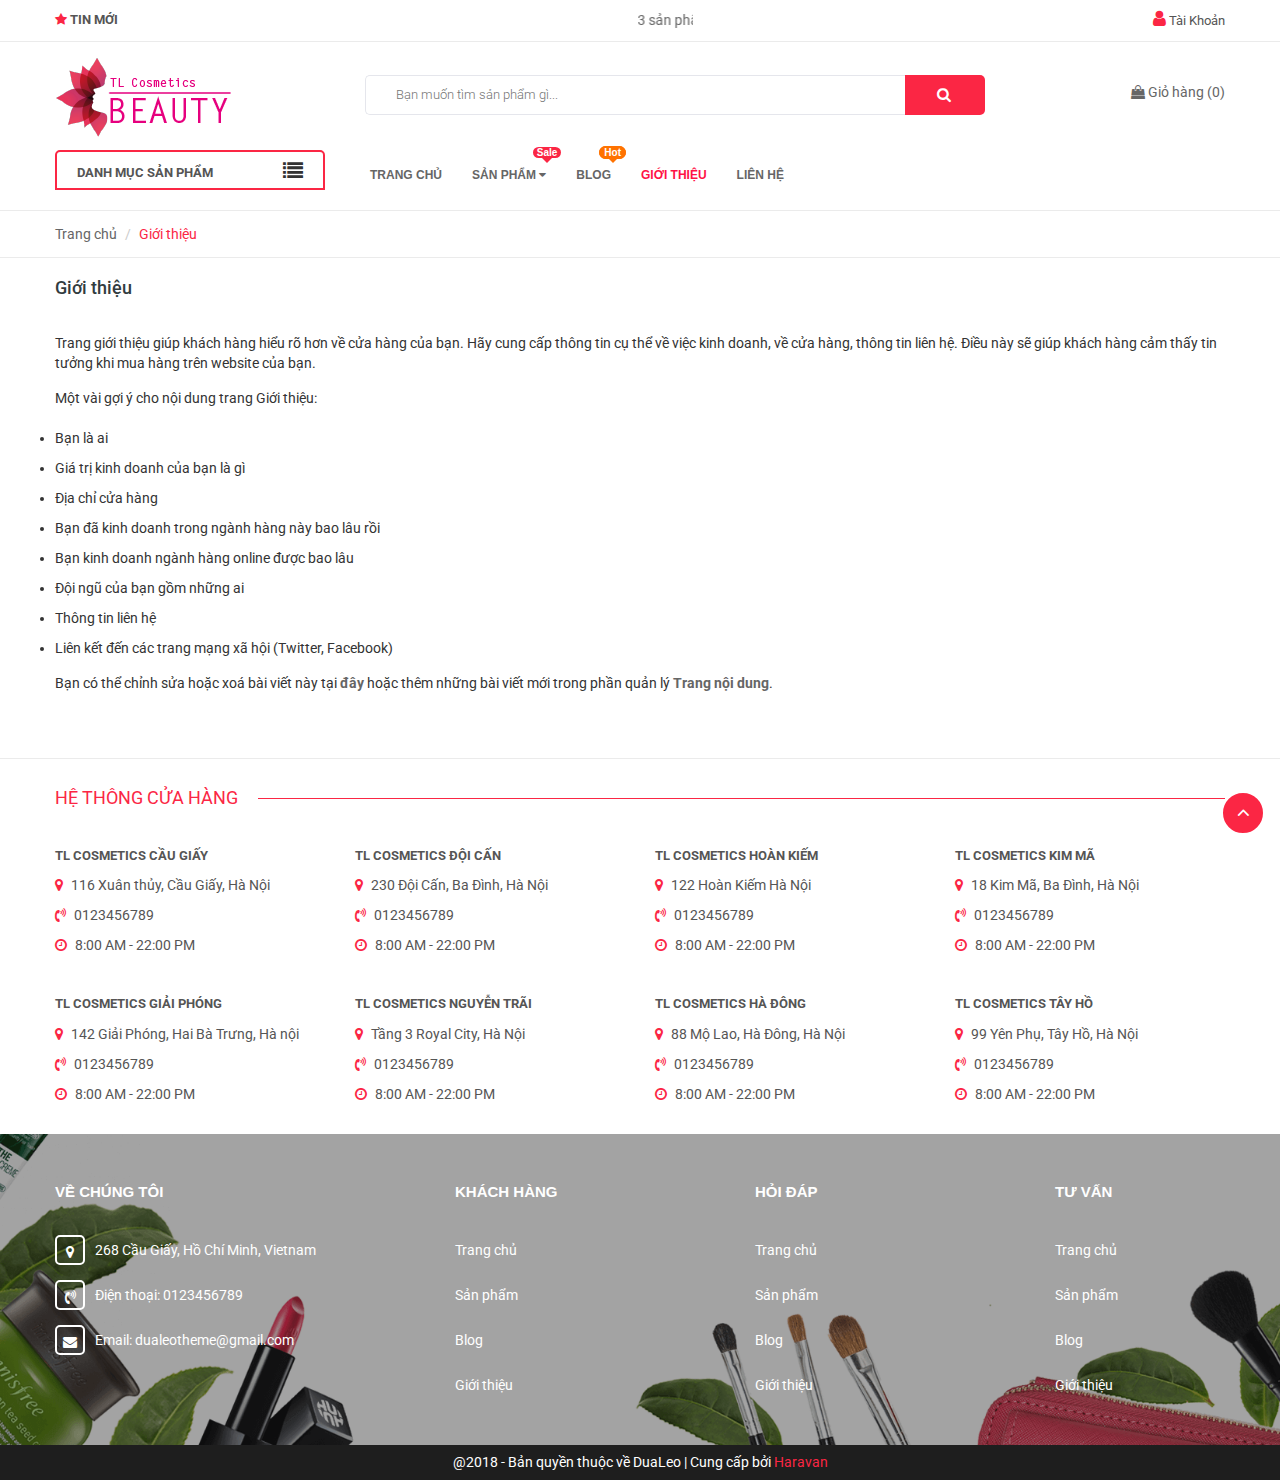
==== commit 7e432447: "sua" ====
--- a/gioithieu.html
+++ b/gioithieu.html
@@ -294,7 +294,7 @@
 	<nav class="hidden-sm hidden-xs nav-main">
 	<div class="menu_hed head_1">
 		<ul class="nav nav_1">
-			<li class=" nav-item nav-items active  ">
+			<li class=" nav-item nav-items   ">
 				<a class="nav-link" href="trangchu.html">TRANG CHỦ <span class="label_"></span></a>
 			</li>
 			<li class="menu_hover nav-item nav-items ">
@@ -350,7 +350,7 @@
 						<i class="label hot">hot</i>
 					</span></a>
 			</li>
-			<li class=" nav-item nav-items  ">
+			<li class=" nav-item nav-items active  ">
 				<a class="nav-link" href="gioithieu.html">GIỚI THIỆU<span class="label_"></span></a>
 			</li>
 			<li class=" nav-item nav-items  ">
